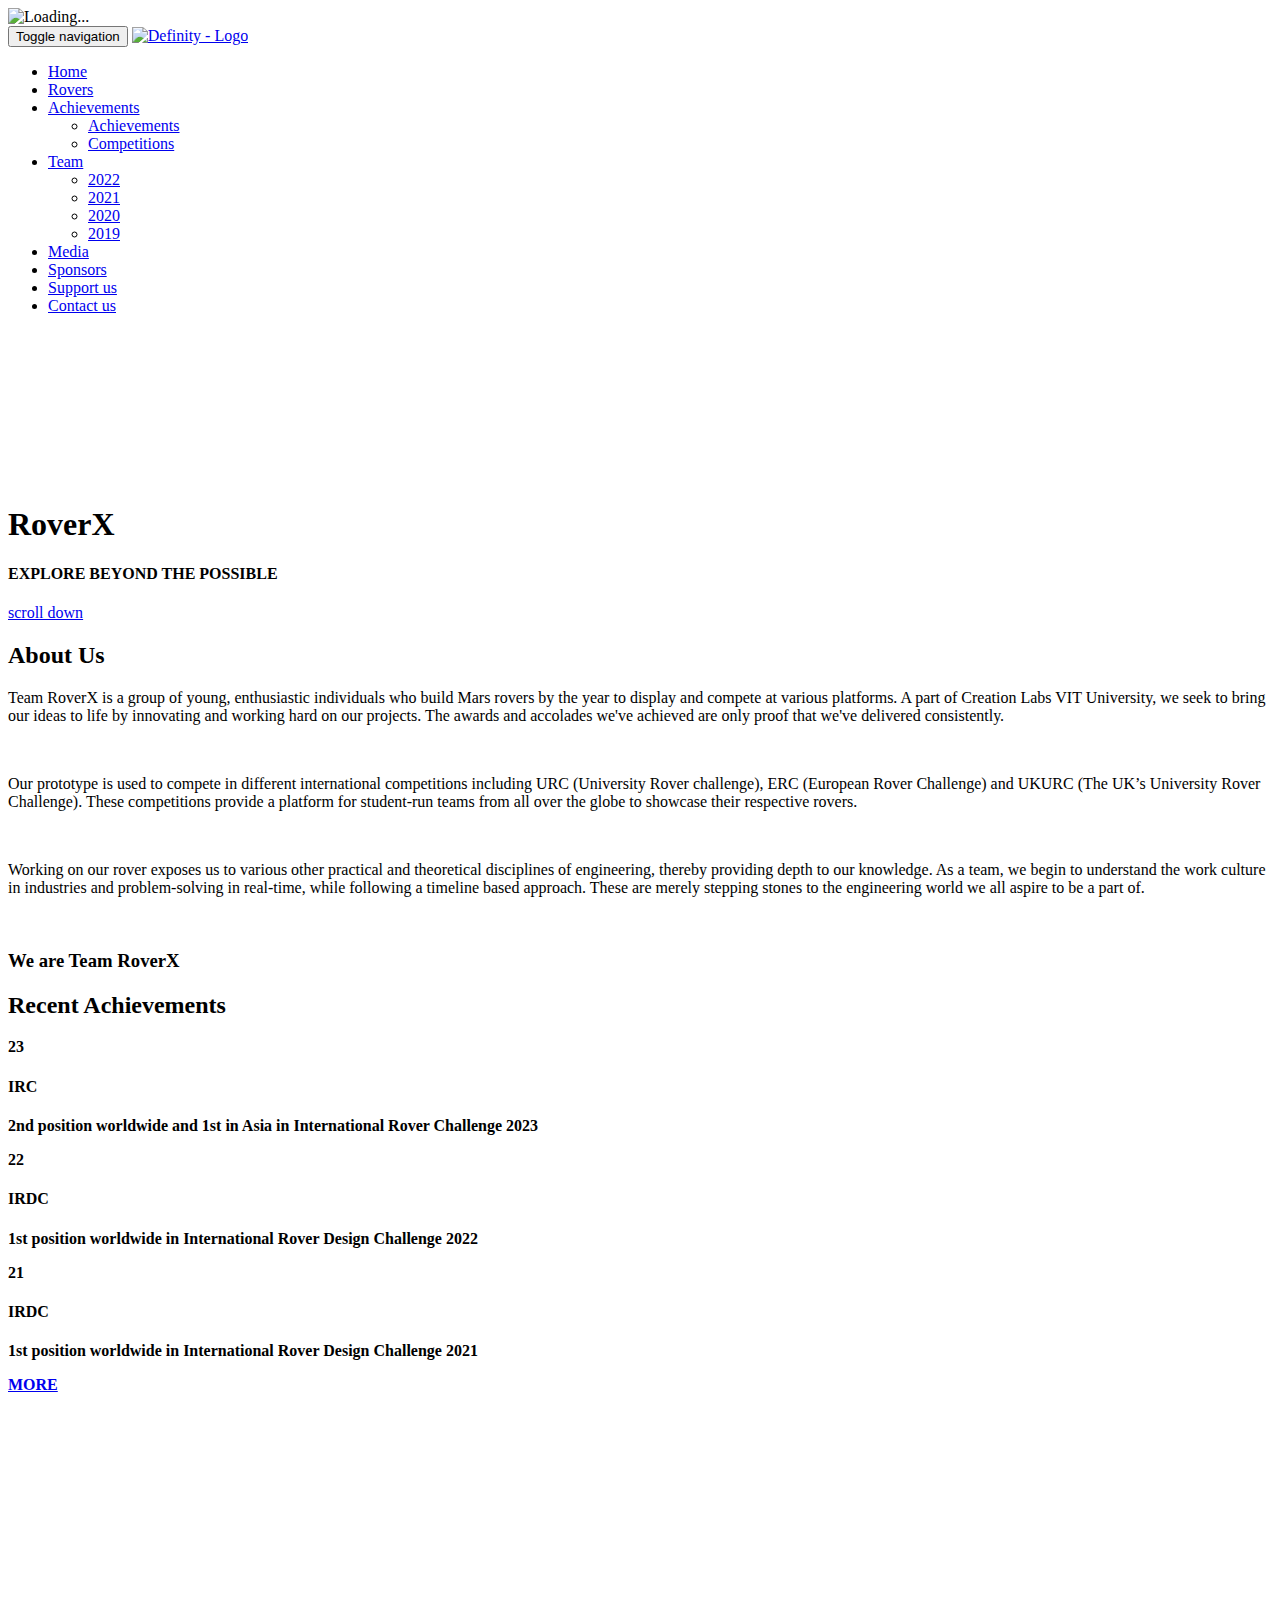
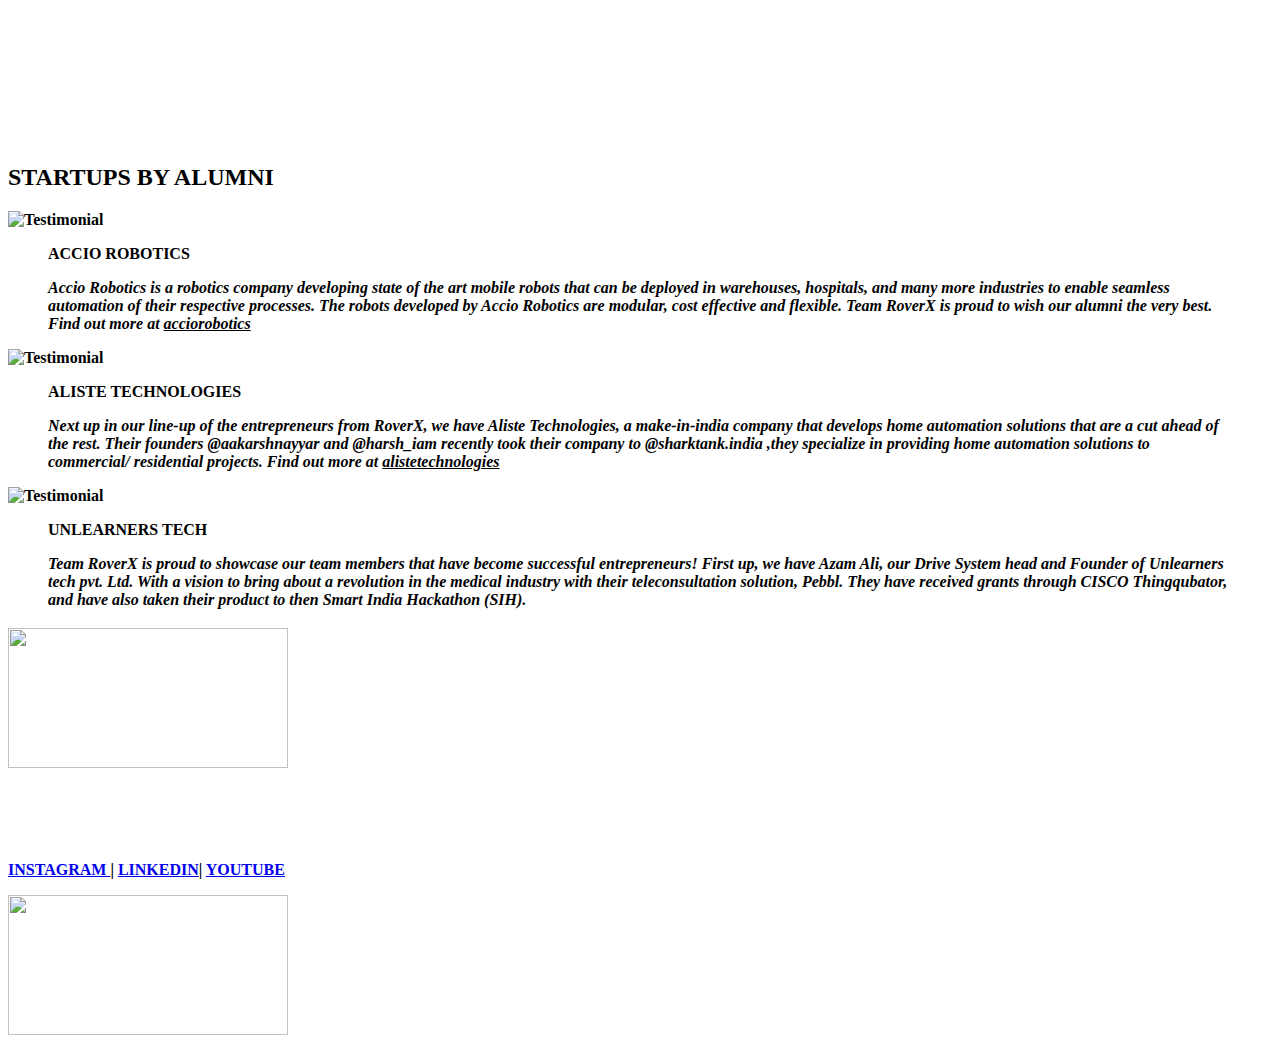
==== index.html @ 64535bf8 "Update index.html" ====
<!doctype html>
<html class=no-js lang=en>
<head>
<meta charset=utf-8>
<meta http-equiv=X-UA-Compatible content="IE=edge">
<title></title>
<meta name=description content>
<meta name=viewport content="device-width, initial-scale=1">
<link rel="shortcut icon" href=favicon.ico>
<link rel=stylesheet href=assets/styles/vendor/bootstrap.min.css>
<link rel=stylesheet href=assets/fonts/et-lineicons/css/style.css>
<link rel=stylesheet href=assets/fonts/linea-font/css/linea-font.css>
<link rel=stylesheet href=assets/fonts/fontawesome/css/font-awesome.min.css>
<link rel=stylesheet href=assets/styles/vendor/slick.css>
<link rel=stylesheet href=assets/styles/vendor/magnific-popup.css>
<link rel=stylesheet href=assets/styles/vendor/animate.css>
<link rel=stylesheet href=assets/styles/main.css>
<link rel=stylesheet href=assets/styles/responsive.css>
<script src=assets/js/vendor/modernizr-2.8.3.min.js></script>
</head>
<body id=page-top data-spy=scroll data-target=.navbar>
<!--[if lt IE 8]>
<p class=browserupgrade>You are using an <strong>outdated</strong> browser. Please <a href=http://browsehappy.com/>upgrade your browser</a> to improve your experience.</p>
<![endif]-->
<div class=preloader>
<img src=assets/images/loader.svg alt=Loading...>
</div>
<nav class="navbar navbar-default navbar-fixed-top navbar-inverse navbar-trans navbar-fw" role=navigation>
<div class="navbar-header page-scroll">
<button type=button class="navbar-toggle collapsed" data-toggle=collapse data-target=#navbar aria-expanded=false aria-controls=navbar>
<span class=sr-only>Toggle navigation</span>
<span class=icon-bar></span>
<span class=icon-bar></span>
<span class=icon-bar></span>
</button>
<a class=navbar-brand href=index.html><img src=img/logo.png width=180" height=40" alt="Definity - Logo"></a>
</div>
<div id=navbar class="navbar-collapse collapse page-scroll navbar-right">
<ul class="nav navbar-nav">
<li><a href=index.html>Home<span class=sr-only></span></a></li>
<li><a href=Rovers.html>Rovers<span class=sr-only></span></a></li>
<li class=dropdown>
<a href=# class=dropdown-toggle data-toggle=dropdown data-hover=dropdown data-delay=350 role=button aria-haspopup=true aria-expanded=false>Achievements <span class=caret></span></a>
<ul class=dropdown-menu>
<li><a href=Achievements.html>Achievements</a></li>
<li><a href=Competitions.html>Competitions</a></li>
</ul>
</li>
<li class=dropdown>
<a href=# class=dropdown-toggle data-toggle=dropdown data-hover=dropdown data-delay=350 role=button aria-haspopup=true aria-expanded=false>Team <span class=caret></span></a>
<ul class=dropdown-menu>
<li><a href=2022.html>2022</a></li>
<li><a href=2021.html>2021</a></li>
<li><a href=2020.html>2020</a></li>
<li><a href=2019.html>2019</a></li>
</ul>
</li>
<li><a href=Media.html>Media<span class=sr-only></span></a></li>
<li><a href=Sponsors.html>Sponsors<span class=sr-only></span></a></li>
<li><a href=services.html>Support us<span class=sr-only></span></a></li>
<li><a href=contact-us.html>Contact us<span class=sr-only></span></a></li>
</ul>
</div>
</nav>
<div id=home class=agency2-hero>
<div class=bg-overlay>
<div id=large-header class=large-header>
<canvas id=demo-canvas class=demo-canvas></canvas>
<div class=hero-content-wrapper>
<div class=hero-content>
<h1 class=hero-lead>Rover<spanh=style="margin-left: 0px;" class=greenText>X</span></h1>
<h4 class="h-alt hero-secondary">EXPLORE BEYOND THE POSSIBLE</h4>
<a href=#services class=scroller>
<span class=scroller-text>scroll down</span>
<span class=linea-basic-magic-mouse></span>
</a>
</div>
</div>
</div>
</div>
</div>
<section id=services class="container section ft-centered">
<header class=sec-heading>
<h2>About Us</h2>
<span class=subheading> <p>Team RoverX is a group of young, enthusiastic individuals who build Mars rovers by the year to display and compete at various platforms. A part of Creation Labs VIT University, we seek to bring our ideas to life by innovating and working hard on our projects. The awards and accolades we've achieved are only proof that we've delivered consistently.</p>
<br>
<p>Our prototype is used to compete in different international competitions including URC (University Rover challenge), ERC (European Rover Challenge) and UKURC (The UK’s University Rover Challenge). These competitions provide a platform for student-run teams from all over the globe to showcase their respective rovers.</p>
<br>
<p>Working on our rover exposes us to various other practical and theoretical disciplines of engineering, thereby providing depth to our knowledge. As a team, we begin to understand the work culture in industries and problem-solving in real-time, while following a timeline based approach. These are merely stepping stones to the engineering world we all aspire to be a part of.</p>
<br>
<strong></strong> </span>
</header>
</div>
</section>
<div class=video-bg-section>
<div id=section-video class=player data-property="{videoURL:'https://www.youtube.com/watch?v=JwVlNUayxL4',containment:'.video-bg-section',autoPlay:true, mute:true, startAt:30, stopAt:60, opacity:1}" alt>
</div>
<div class=video-sec-content>
<h3 class="cta-lead h-alt wow fadeIn" data-wow-delay=.1s data-wow-duration=1s>We are Team <strong>RoverX<strong></h3>
</a>
</div>
</div>
<div class=gray-bg>
<section class="container ft-steps-numbers">
<div class="row section">
<header class="sec-heading ws-s">
<h2>Recent Achievements</h2>
</header>
<div class="col-lg-4 col-md-6 mb-sm-100 ft-item wow fadeIn" data-wow-duration=1s>
<span class=ft-nbr>23</span>
<h4>IRC</h4>
<p>2nd position worldwide and 1st in Asia in International Rover Challenge 2023 </p>
</div>
<div class="col-lg-4 col-md-6 mb-sm-100 ft-item wow fadeIn" data-wow-duration=1s data-wow-delay=.3s>
<span class=ft-nbr>22</span>
<h4>IRDC</h4>
<p>1st position worldwide in International Rover Design Challenge 2022</p>
</div>
<div class="col-lg-4 col-md-6 ft-item wow fadeIn" data-wow-duration=1s data-wow-delay=.6s>
<span class=ft-nbr>21</span>
<h4>IRDC</h4>
<p>1st position worldwide in International Rover Design Challenge 2021</p>
</div>
</div>
<div class="row ws-m">
<div class=text-center>
<a href=Achievements.html class=btn>MORE</a>
</div>
</div>
</section>
</div>
<div id=skillsCircles class=circles-counters src=""style="border-top-style: solid;padding-top: 350px;border-top-width: 0px;">
<div class=container>
<div id=counters class="row count-wrapper">
</div>
</div>
</div>
<div class=gray-bg>
<section class="container testimonials-3col">
<div class="row section">
<header class=sec-heading>
<h2><b> STARTUPS BY ALUMNI</b></h2>
<span class=subheading></span>
</header>
<div class="col-md-4 mb-sm-50">
<div class="t-item wow fadeIn" data-wow-duration=1s>
<img src=img/startup3.jpg alt="Testimonial"style="right: 20px;">
<blockquote>
<p>ACCIO ROBOTICS</p>
<footer>
<cite>Accio Robotics is a robotics company developing state of the art mobile robots that can be deployed in warehouses, hospitals, and many more industries to enable seamless automation of their respective processes. The robots developed by Accio Robotics are modular, cost effective and flexible.
Team RoverX is proud to wish our alumni the very best.
Find out more at <a href=https://acciorobotics.com/ style=color:black>acciorobotics</a></cite>
</footer>
</blockquote>
<span class="et-quote t-icon"></span>
</div>
</div>
<div class="col-md-4 mb-sm-50">
<div class="t-item wow fadeIn" data-wow-duration=1s data-wow-delay=.3s>
<img src="img/startup 2.jpg" alt="Testimonial"style="right: 20px;">
<blockquote>
<p>ALISTE TECHNOLOGIES</p>
<footer>
<cite>Next up in our line-up of the entrepreneurs from RoverX, we have Aliste Technologies, a make-in-india company that develops home automation solutions that are a cut ahead of the rest. Their founders @aakarshnayyar and @harsh_iam recently took their company to @sharktank.india ,they specialize in providing home automation solutions to commercial/ residential projects.
Find out more at <a href=https://www.alistetechnologies.com/ style=color:black>alistetechnologies</a></cite>
</footer>
</blockquote>
<span class="et-quote t-icon"></span>
</div>
</div>
<div class=col-md-4>
<div class="t-item wow fadeIn" data-wow-duration=1s data-wow-delay=.6s>
<img src=assets/images/startup1.jpg alt="Testimonial"style="right: 20px;">
<blockquote>
<p>UNLEARNERS TECH</p>
<footer>
<cite>Team RoverX is proud to showcase our team members that have become successful entrepreneurs! First up, we have Azam Ali, our Drive System head and Founder of Unlearners tech pvt. Ltd. With a vision to bring about a revolution in the medical industry with their teleconsultation solution, Pebbl. They have received grants through CISCO Thingqubator, and have also taken their product to then Smart India Hackathon (SIH).</cite>
</footer>
</blockquote>
<span class="et-quote t-icon"></span>
</div>
</div>
</div>
</section>
</div>
<footer>
<div class=dark-bg>
<footer class=footer-distributed>
<div class=footer-left>
<h3><a><img src="img/logo/Creation Lab Logo White.png" width=280" height=140"></a></h3>
</div>
<div class=footer-center style=padding-top:70px>
<a href="https://www.instagram.com/teamroverx/?hl=en">INSTAGRAM </a><b>|</b>
<a href="https://www.linkedin.com/company/teamroverx/?originalSubdomain=in">LINKEDIN</a><b>|</b>
<a href=https://www.youtube.com/@teamroverxvituniversity3031>YOUTUBE </a>
</div>
<div class=footer-right>
<p class=footer-company-about>
<a><img src=img/logo/vit_logo.svg width=280" height=140"></a>
</p>
</div>
</footer>
<script src=assets/js/vendor/jquery-2.1.4.min.js></script>
<script src=assets/js/vendor/google-fonts.js></script>
<script src=assets/js/vendor/jquery.easing.js></script>
<script src=assets/js/vendor/jquery.waypoints.min.js></script>
<script src=assets/js/vendor/bootstrap.min.js></script>
<script src=assets/js/vendor/bootstrap-hover-dropdown.min.js></script>
<script src=assets/js/vendor/smoothscroll.js></script>
<script src=assets/js/vendor/jquery.localScroll.min.js></script>
<script src=assets/js/vendor/jquery.scrollTo.min.js></script>
<script src=assets/js/vendor/jquery.stellar.min.js></script>
<script src=assets/js/vendor/jquery.parallax.js></script>
<script src=assets/js/vendor/slick.min.js></script>
<script src=assets/js/vendor/jquery.easypiechart.min.js></script>
<script src=assets/js/vendor/countup.min.js></script>
<script src=assets/js/vendor/isotope.min.js></script>
<script src=assets/js/vendor/jquery.magnific-popup.min.js></script>
<script src=assets/js/vendor/wow.min.js></script>
<script src=assets/js/vendor/jquery.ajaxchimp.js></script>
<script src=assets/js/vendor/animDots.js></script>
<script src=assets/js/vendor/jquery.mb.YTPlayer.min.js></script>
<script src=assets/js/main.js></script>
</body>
</html>
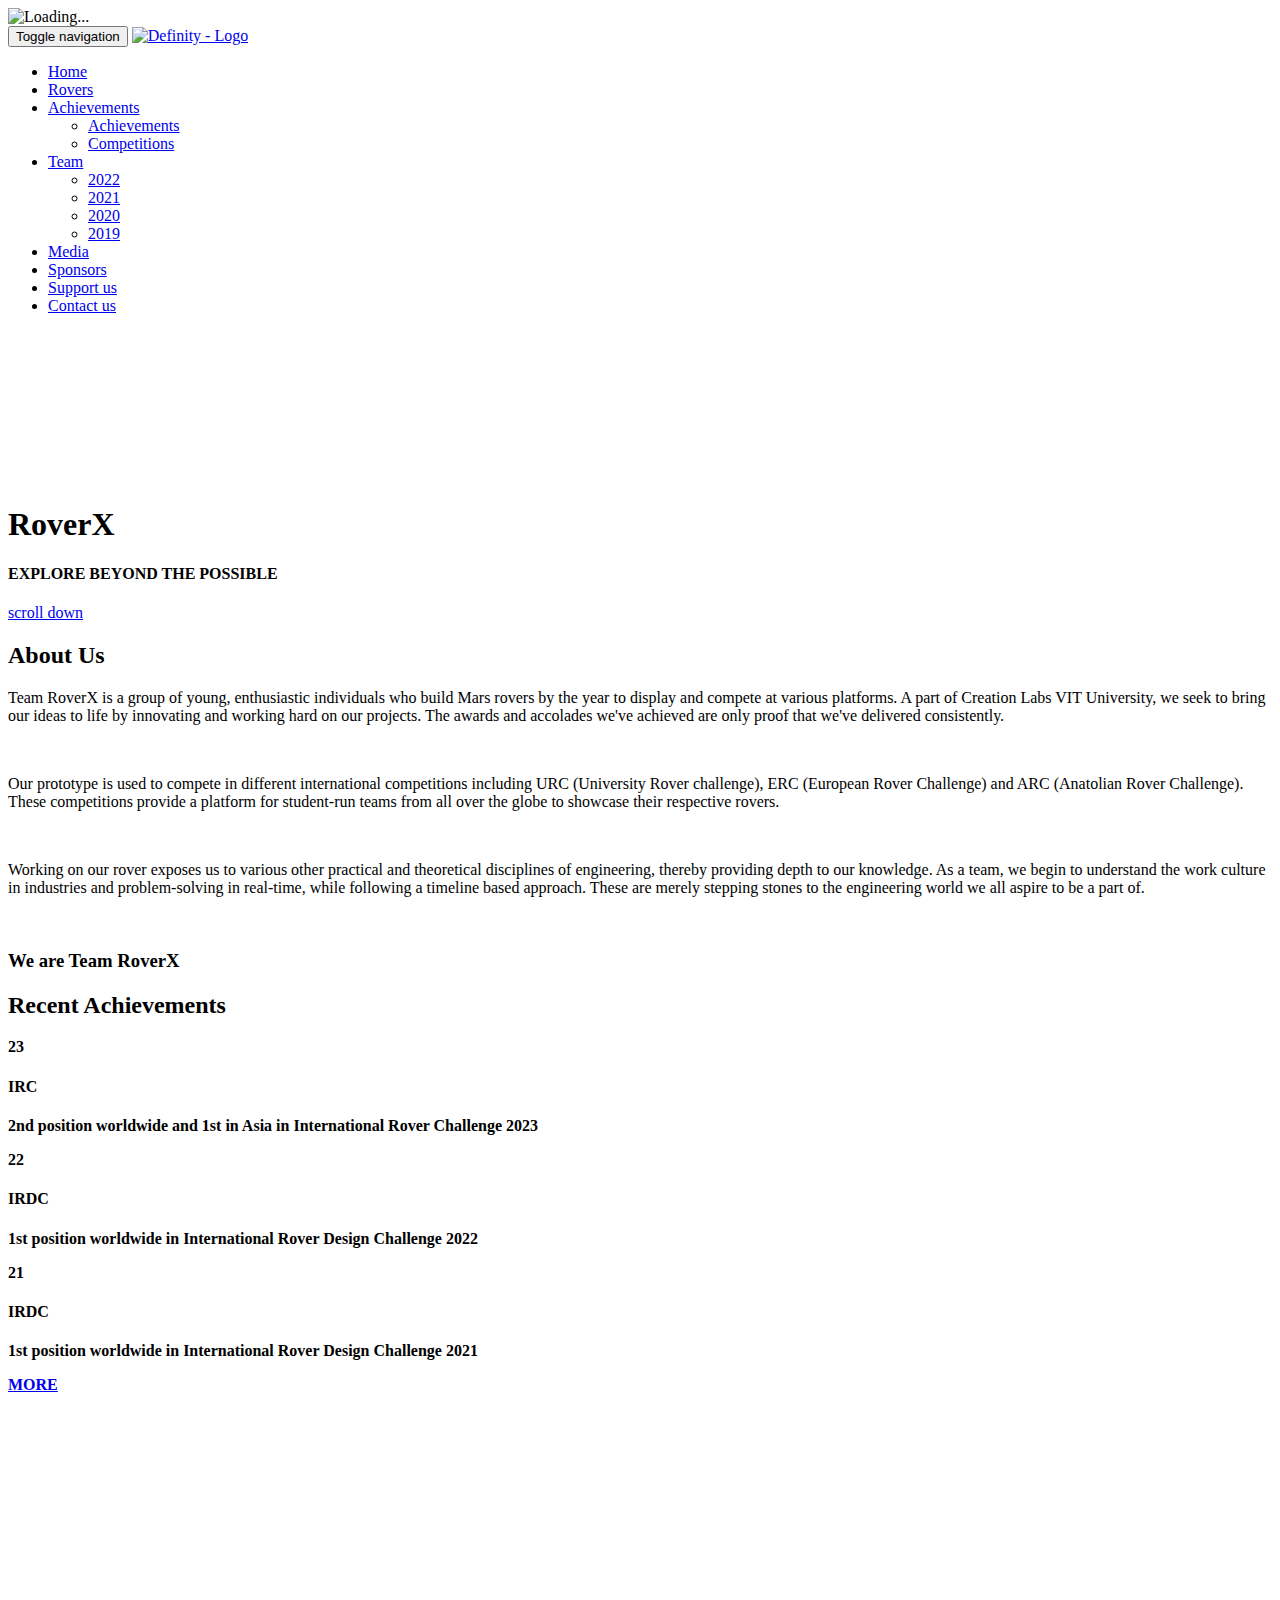
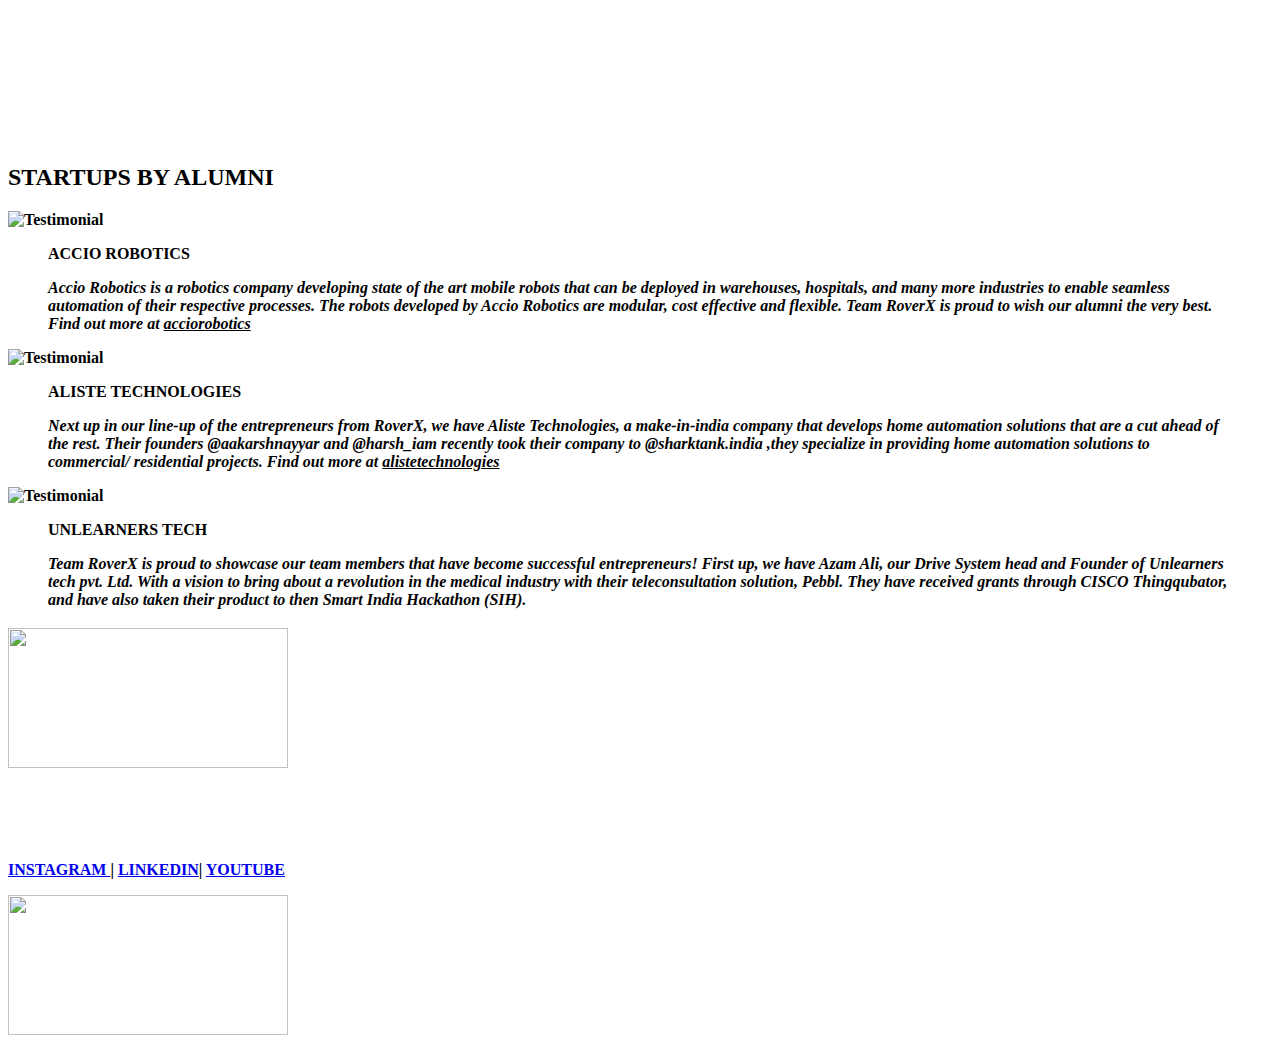
==== commit e551ec0f: "Update index.html" ====
--- a/index.html
+++ b/index.html
@@ -84,7 +84,7 @@
 <h2>About Us</h2>
 <span class=subheading> <p>Team RoverX is a group of young, enthusiastic individuals who build Mars rovers by the year to display and compete at various platforms. A part of Creation Labs VIT University, we seek to bring our ideas to life by innovating and working hard on our projects. The awards and accolades we've achieved are only proof that we've delivered consistently.</p>
 <br>
-<p>Our prototype is used to compete in different international competitions including URC (University Rover challenge), ERC (European Rover Challenge) and UKURC (The UK’s University Rover Challenge). These competitions provide a platform for student-run teams from all over the globe to showcase their respective rovers.</p>
+<p>Our prototype is used to compete in different international competitions including URC (University Rover challenge), ERC (European Rover Challenge) and ARC (Anatolian Rover Challenge). These competitions provide a platform for student-run teams from all over the globe to showcase their respective rovers.</p>
 <br>
 <p>Working on our rover exposes us to various other practical and theoretical disciplines of engineering, thereby providing depth to our knowledge. As a team, we begin to understand the work culture in industries and problem-solving in real-time, while following a timeline based approach. These are merely stepping stones to the engineering world we all aspire to be a part of.</p>
 <br>
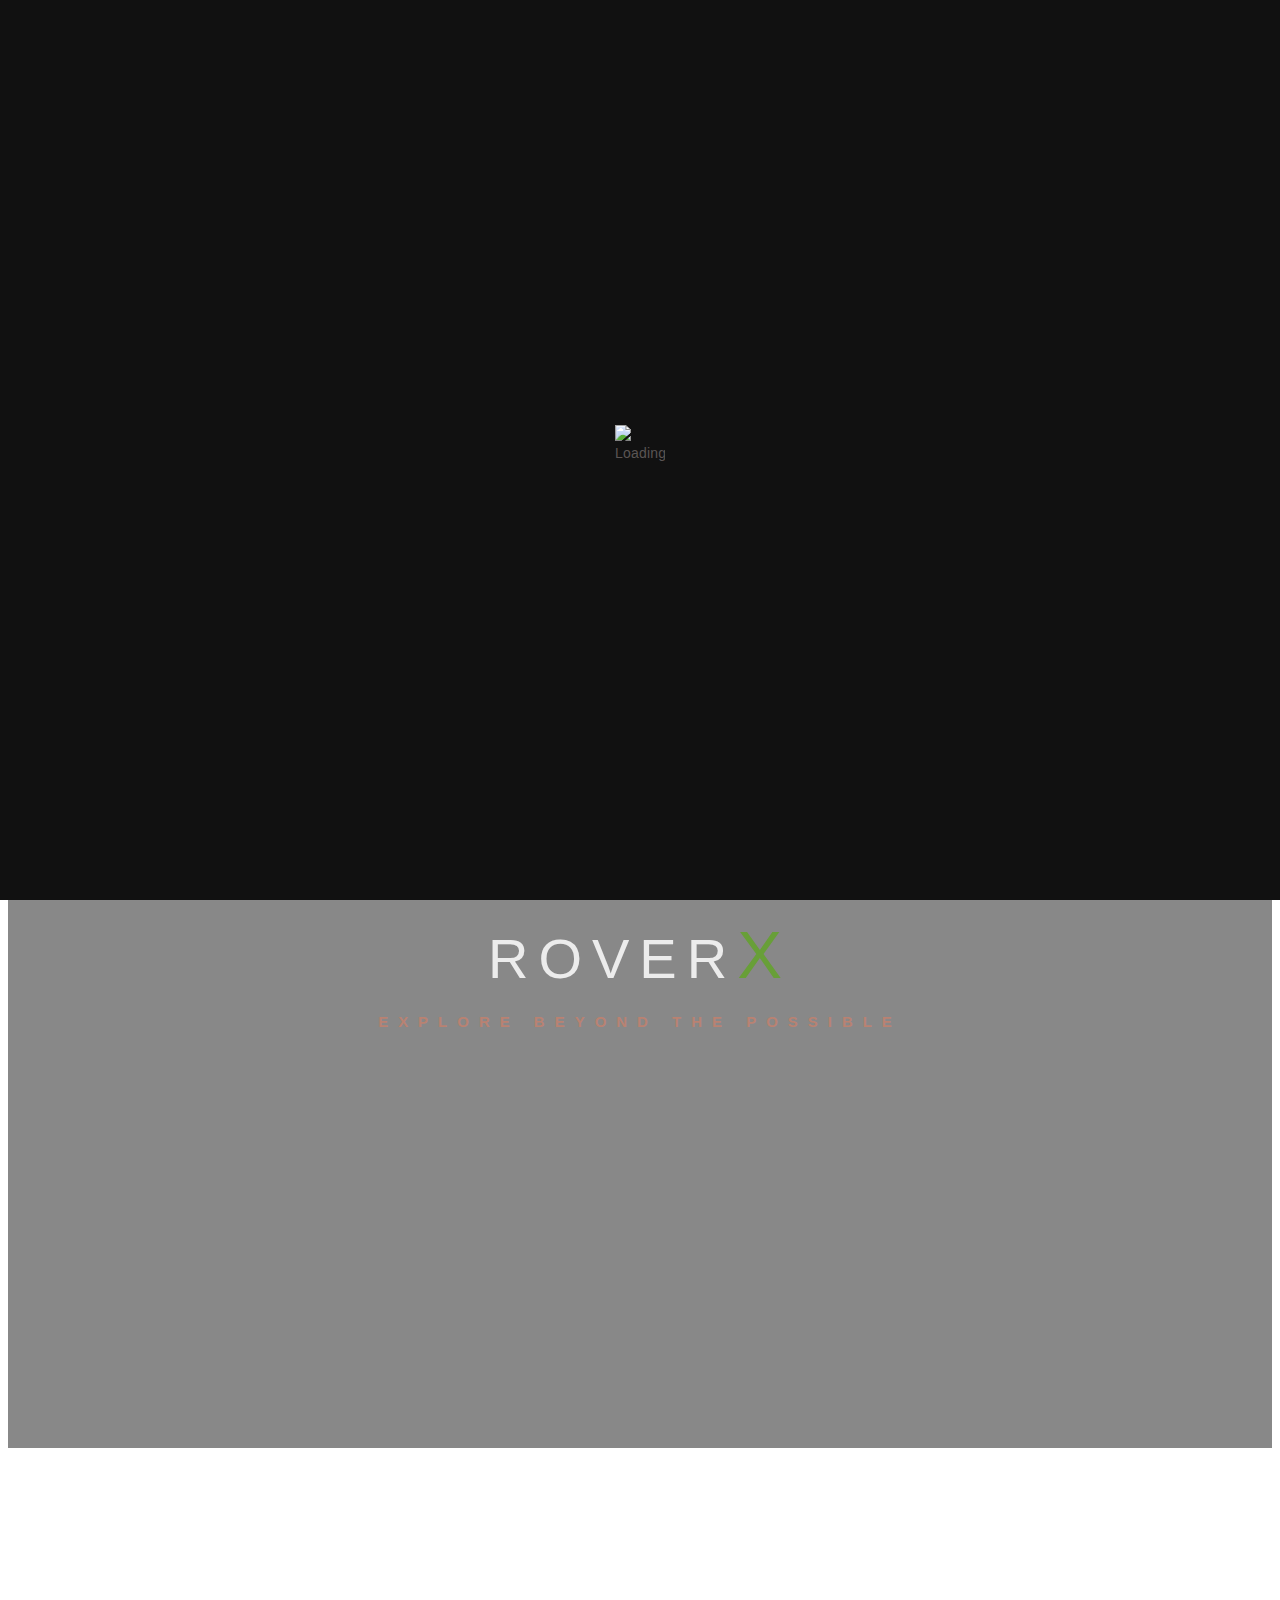
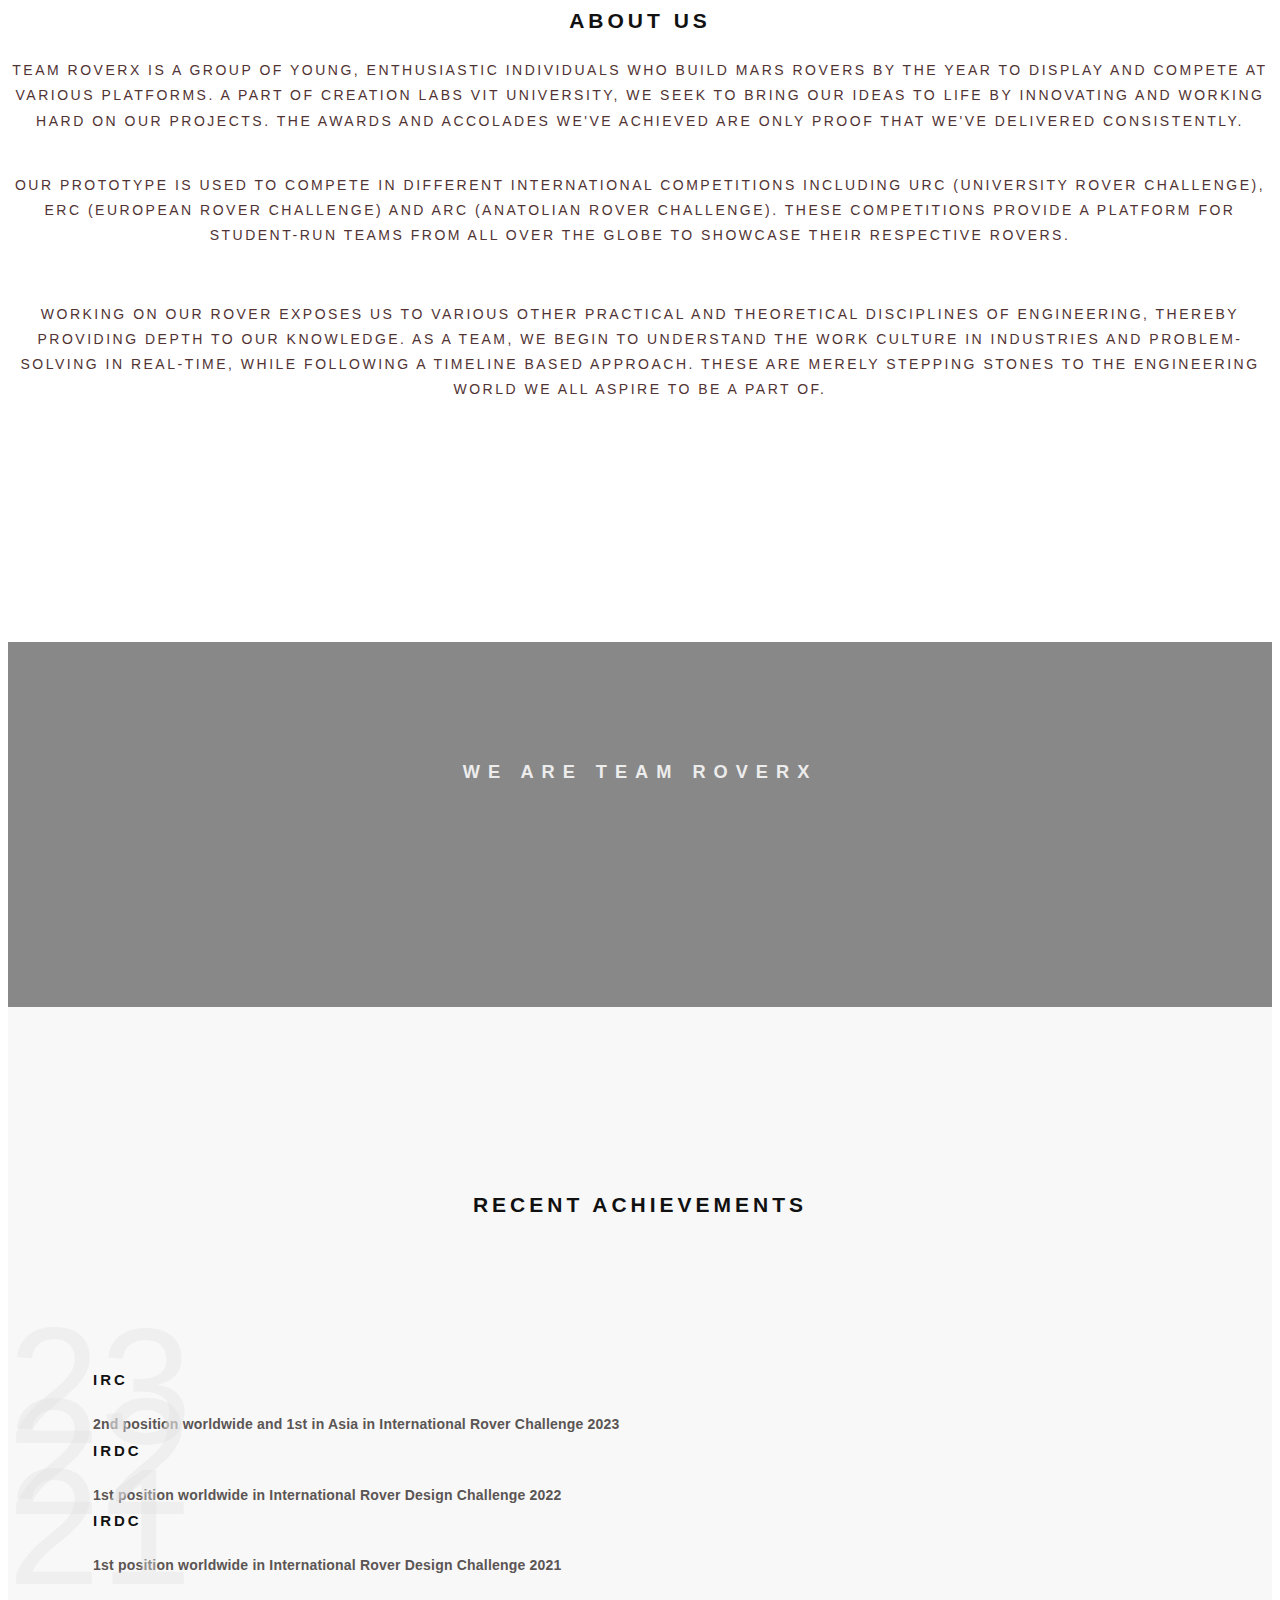
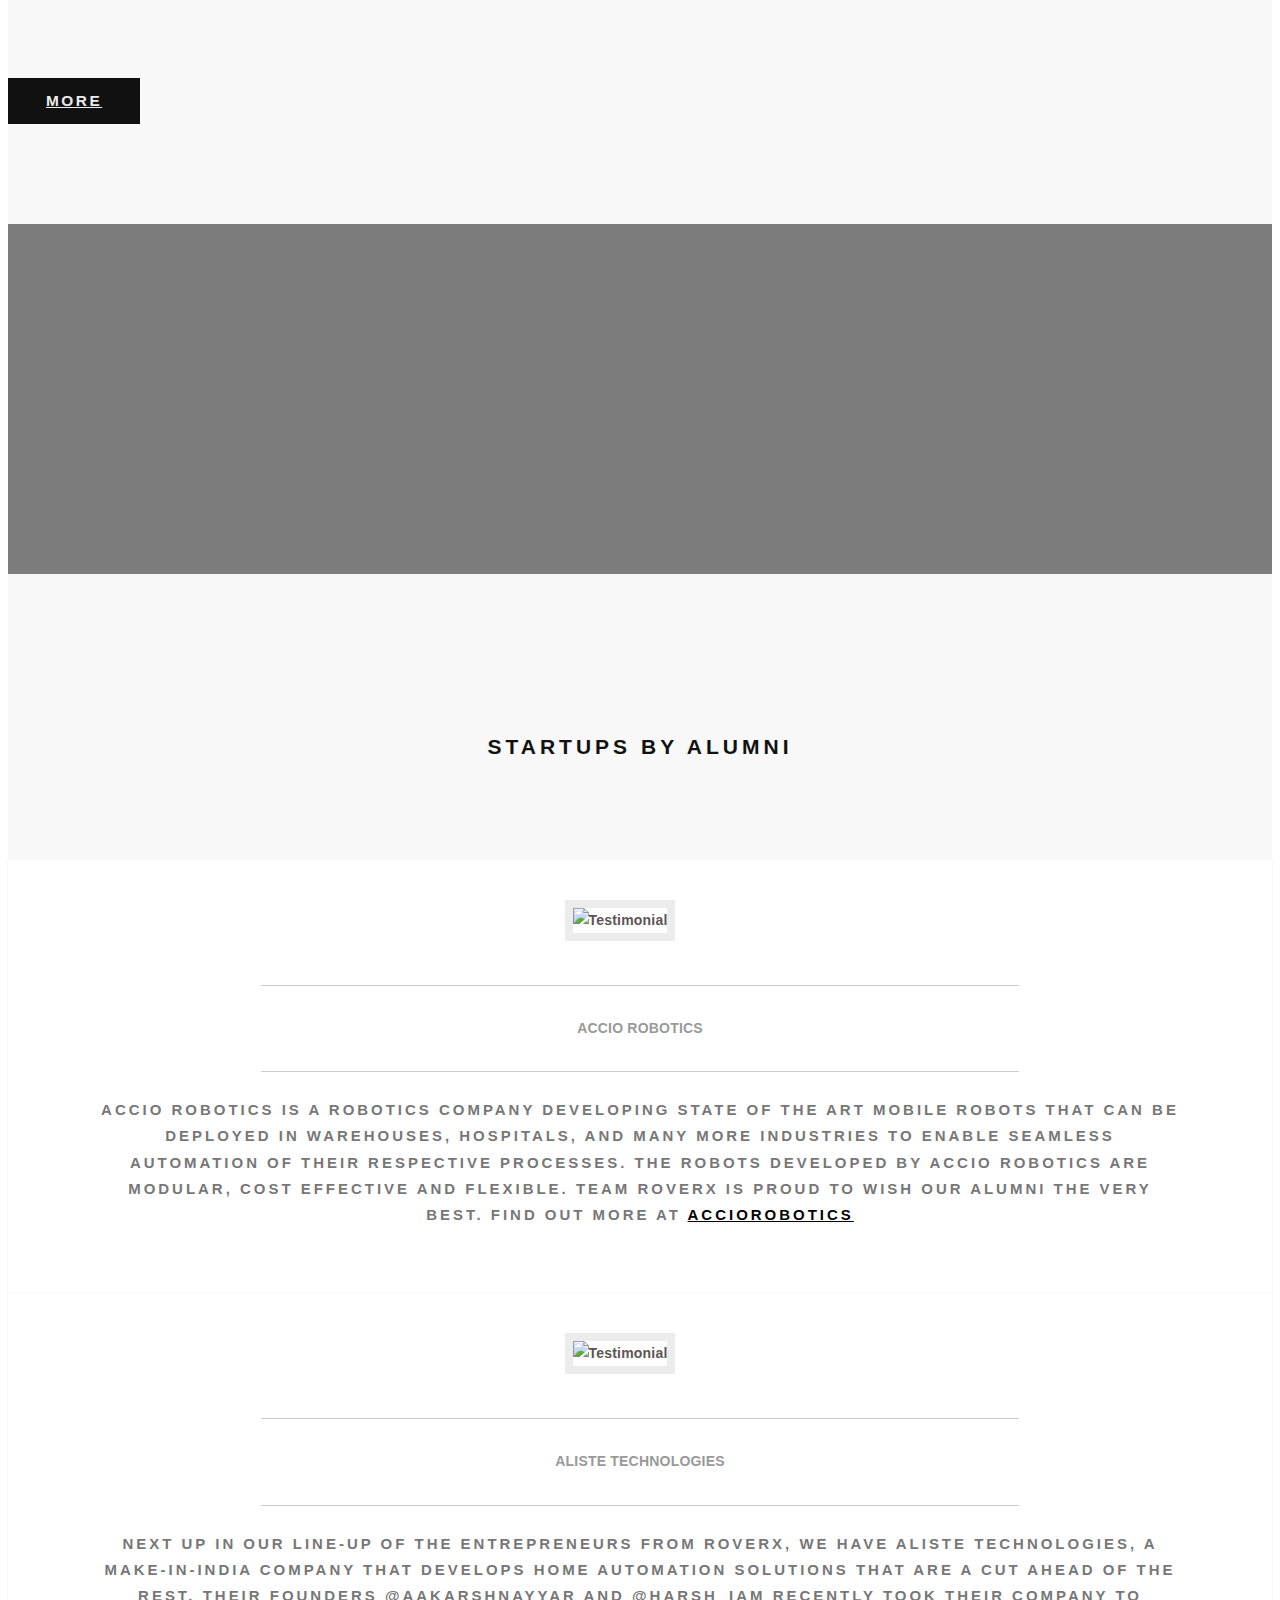
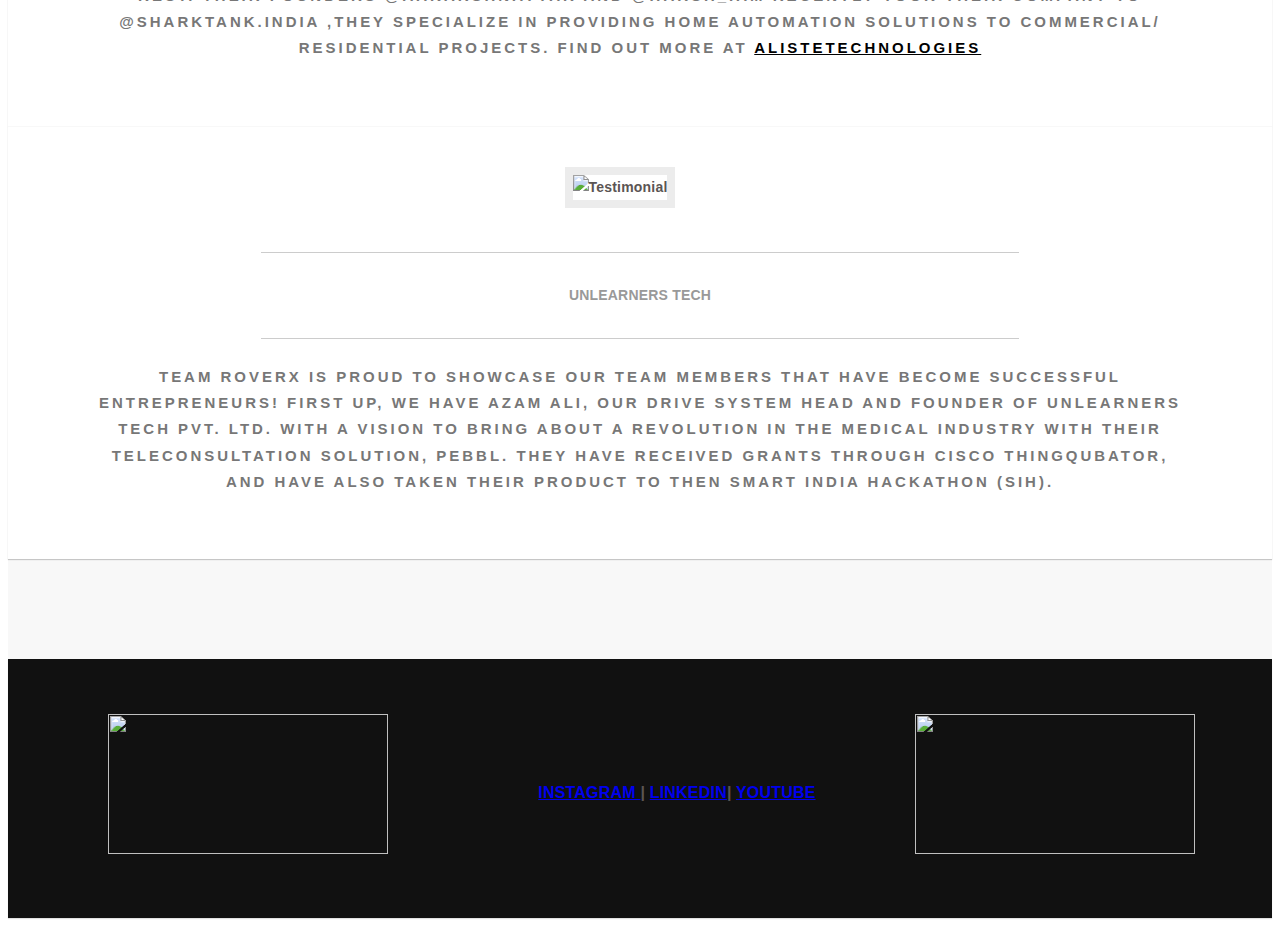
==== commit 9749273b: "Update index.html" ====
--- a/index.html
+++ b/index.html
@@ -3,7 +3,7 @@
 <head>
 <meta charset=utf-8>
 <meta http-equiv=X-UA-Compatible content="IE=edge">
-<title></title>
+<title>RoverX</title>
 <meta name=description content>
 <meta name=viewport content="device-width, initial-scale=1">
 <link rel="shortcut icon" href=favicon.ico>
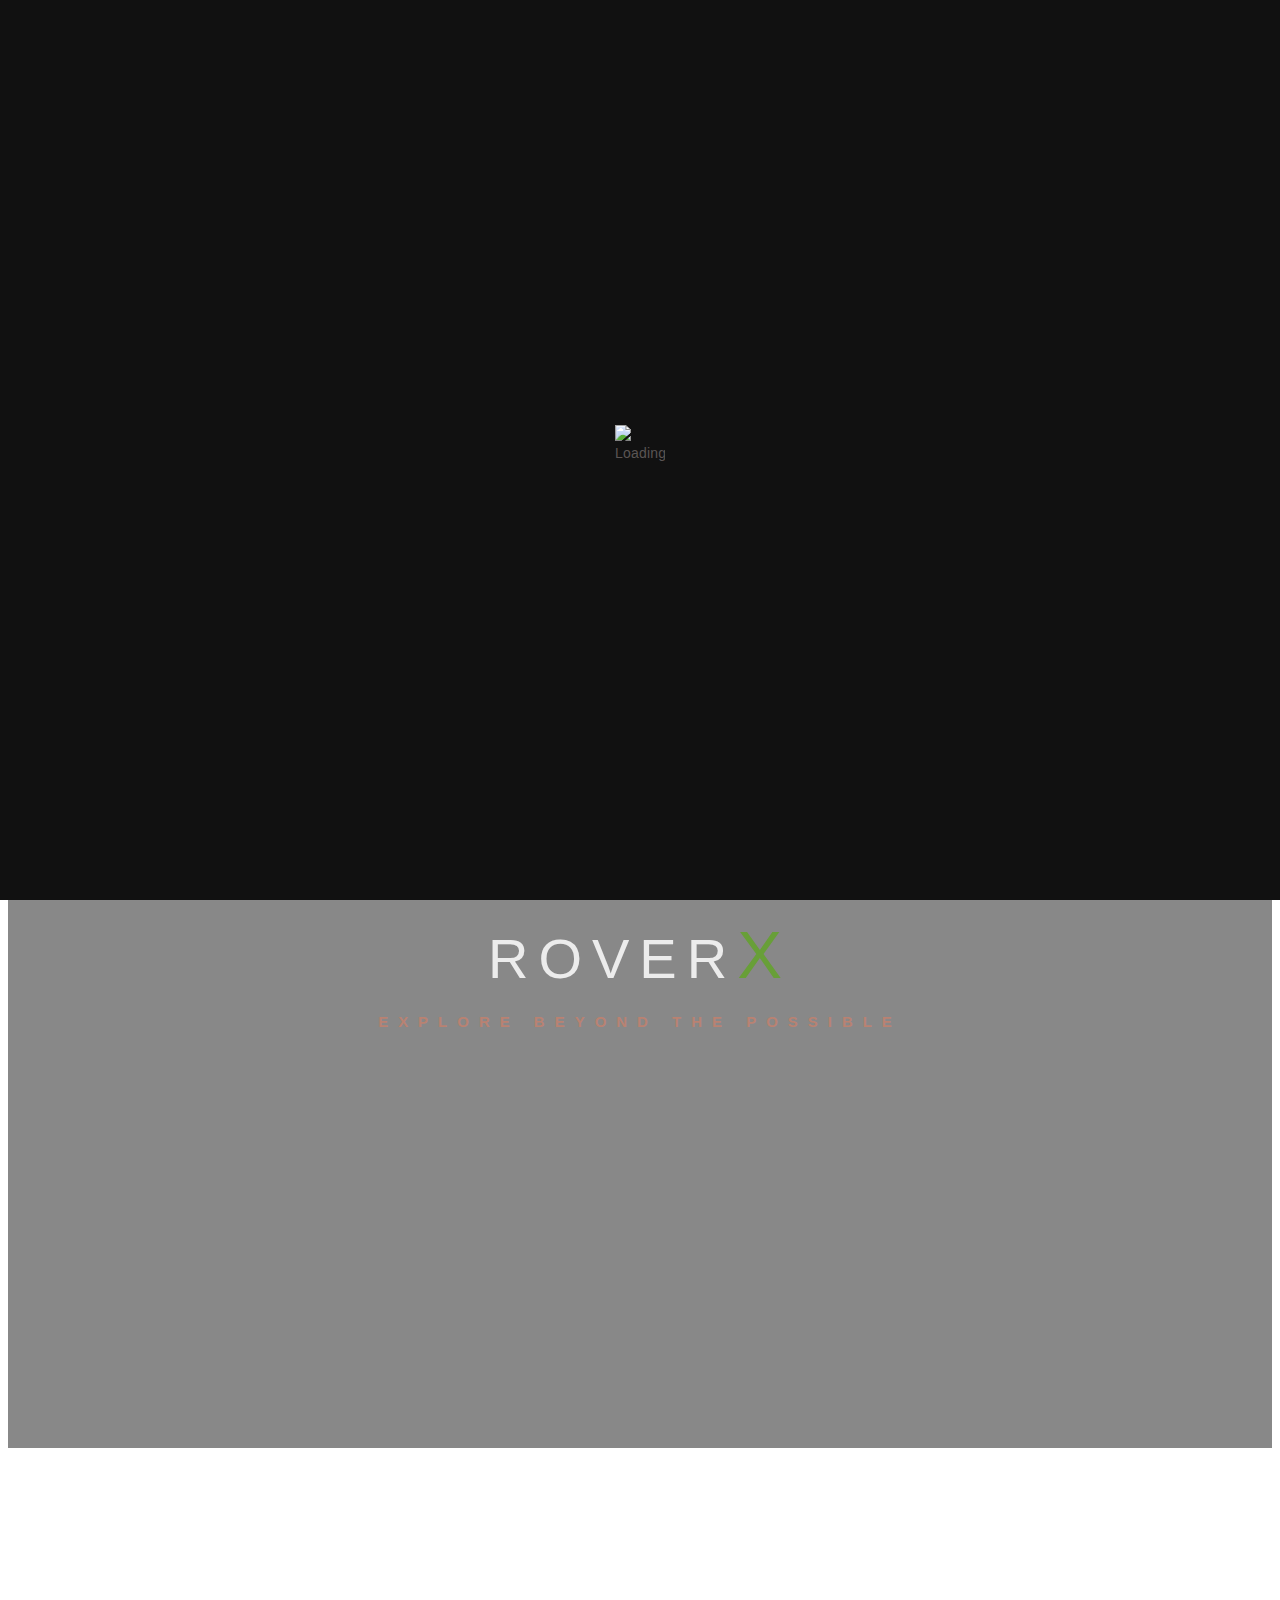
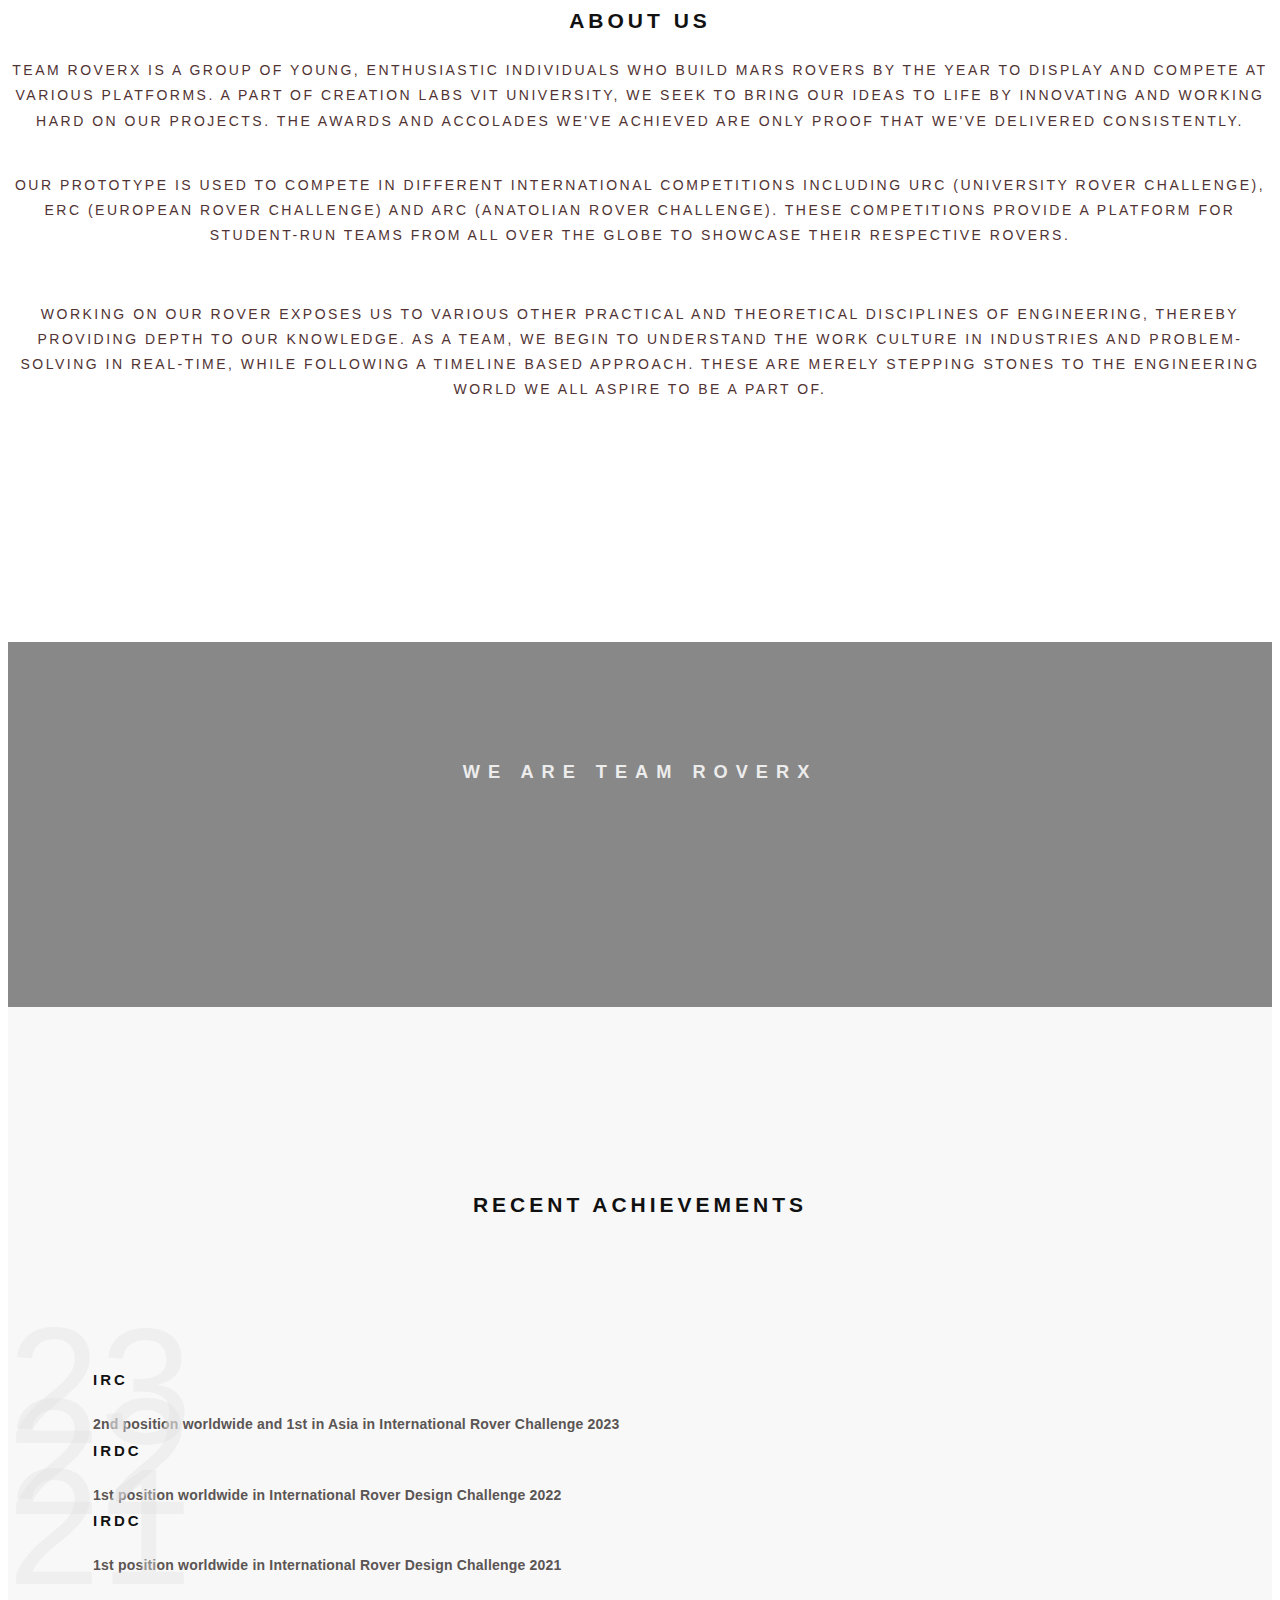
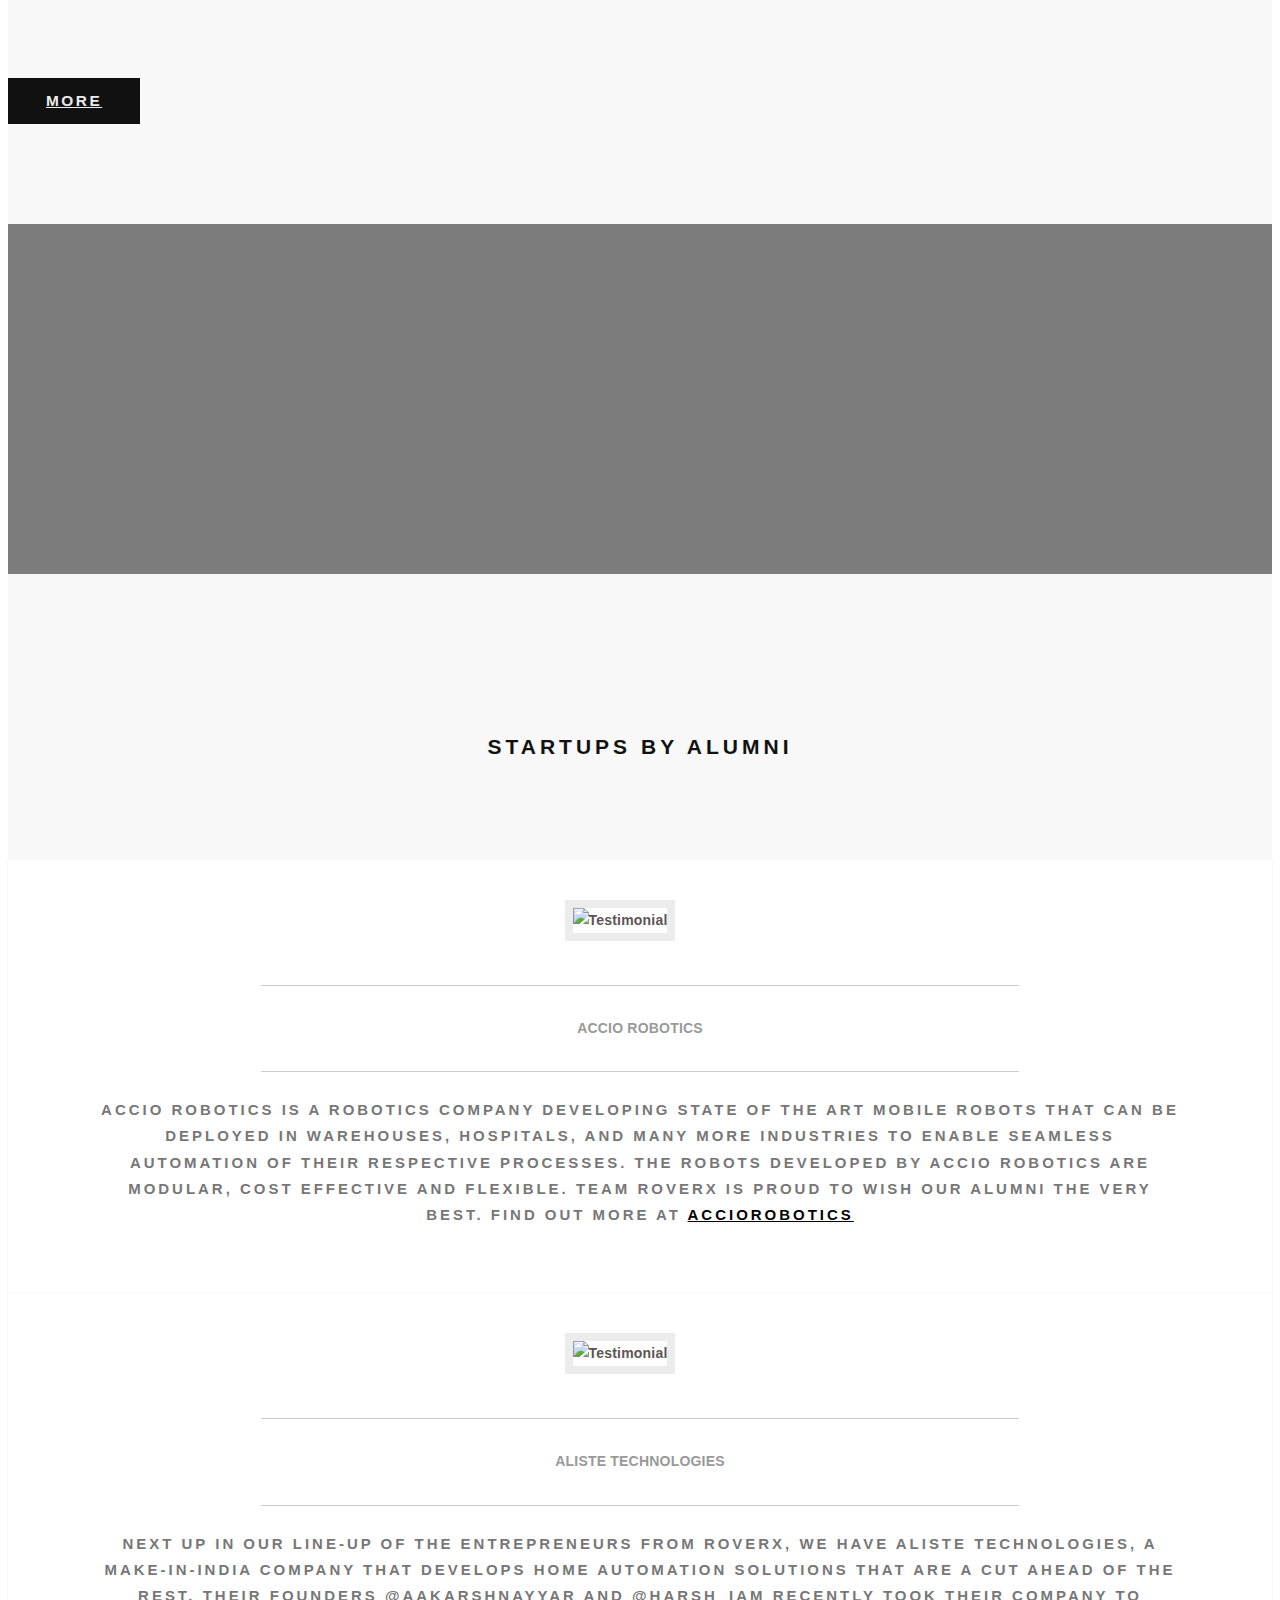
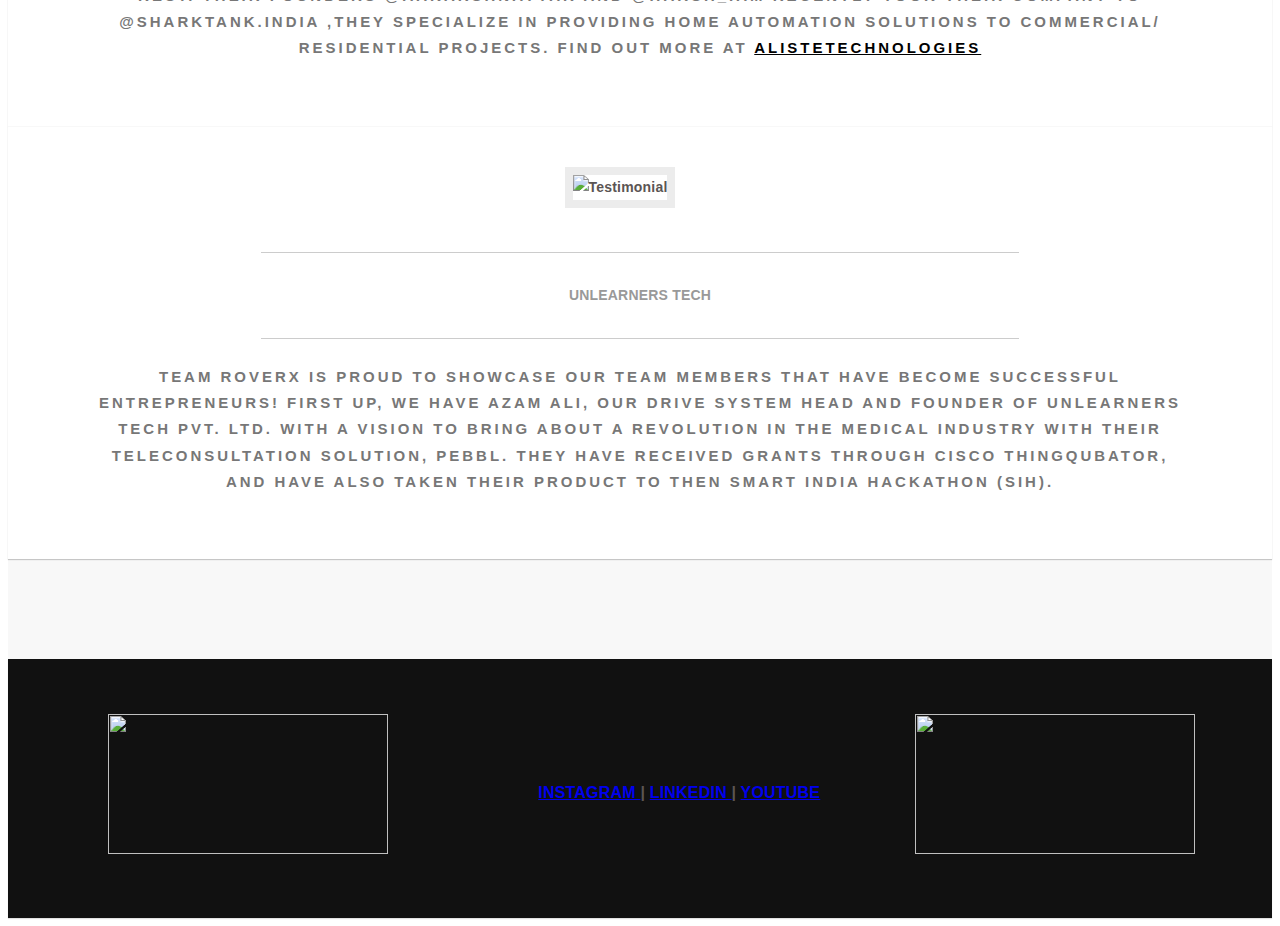
==== commit 34cdac4a: "Update index.html" ====
--- a/index.html
+++ b/index.html
@@ -192,7 +192,7 @@
 </div>
 <div class=footer-center style=padding-top:70px>
 <a href="https://www.instagram.com/teamroverx/?hl=en">INSTAGRAM </a><b>|</b>
-<a href="https://www.linkedin.com/company/teamroverx/?originalSubdomain=in">LINKEDIN</a><b>|</b>
+<a href="https://www.linkedin.com/company/teamroverx/?originalSubdomain=in">LINKEDIN </a><b>|</b>
 <a href=https://www.youtube.com/@teamroverxvituniversity3031>YOUTUBE </a>
 </div>
 <div class=footer-right>
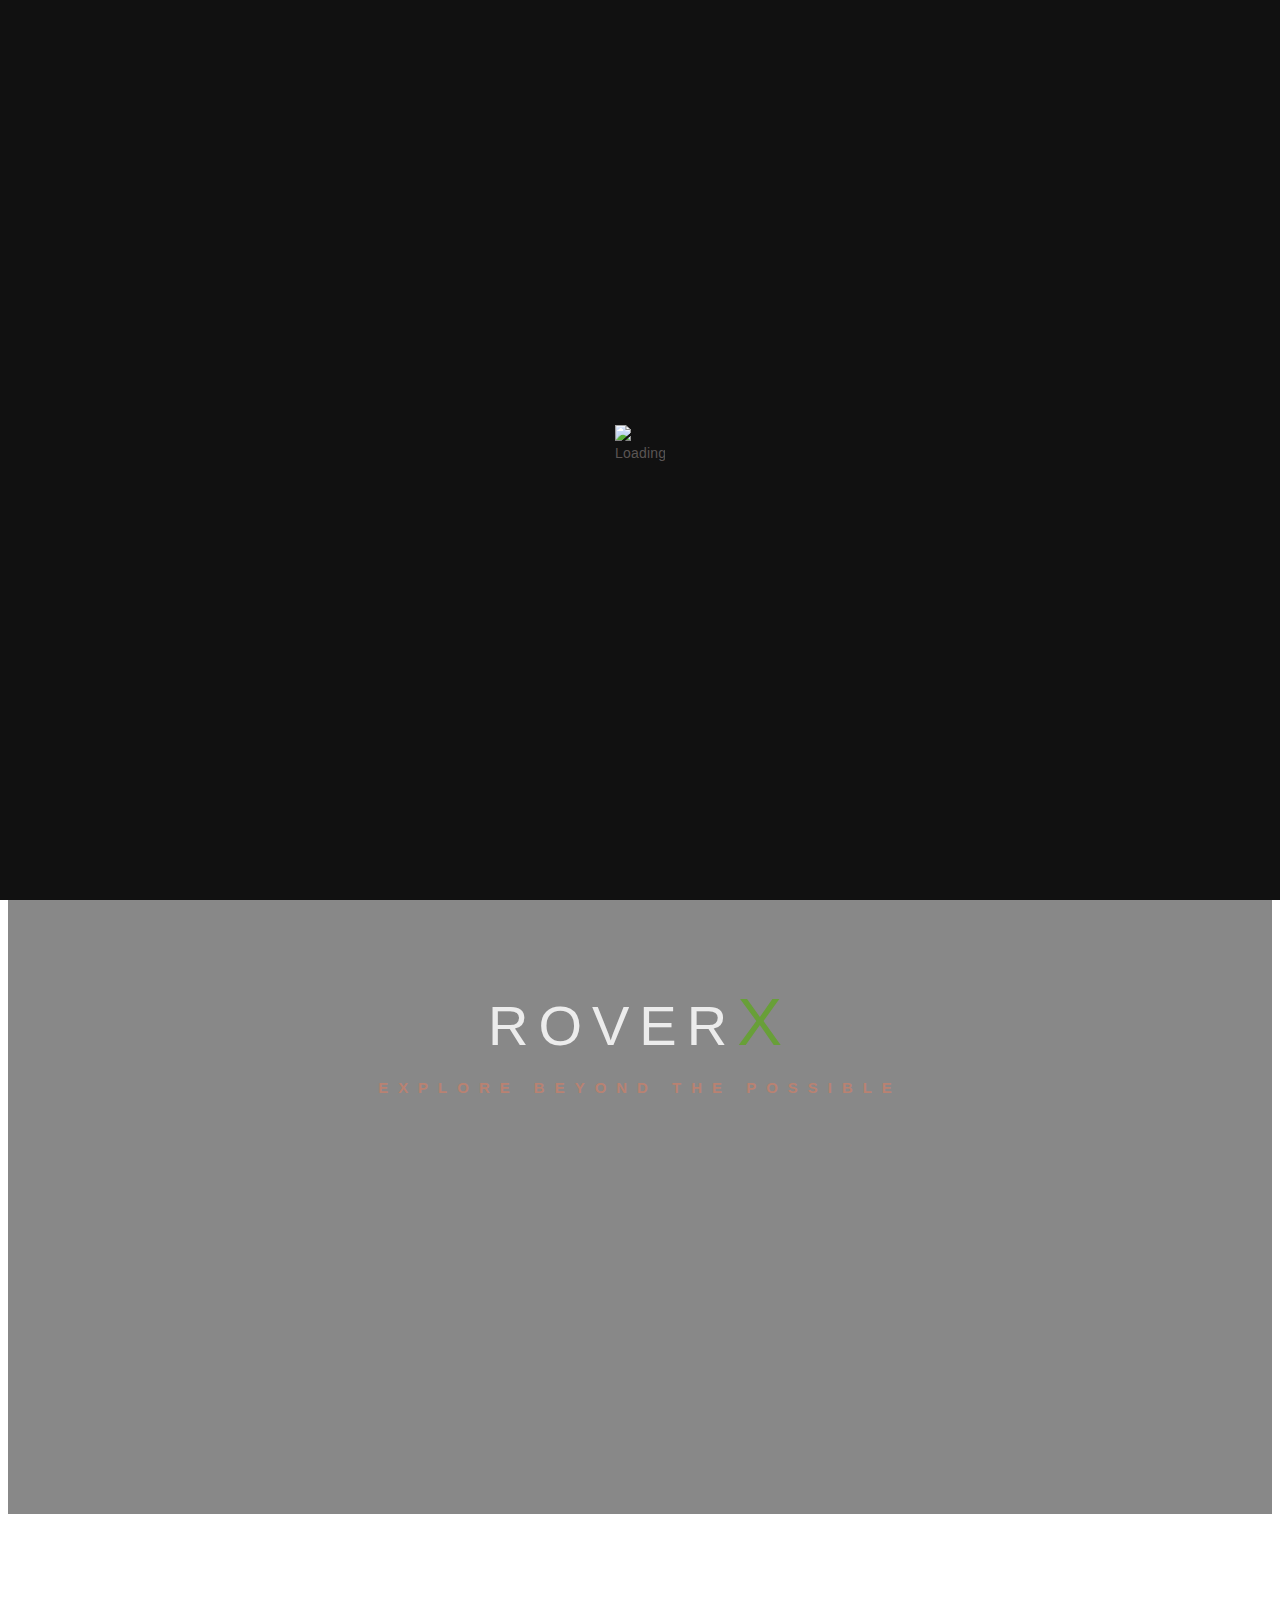
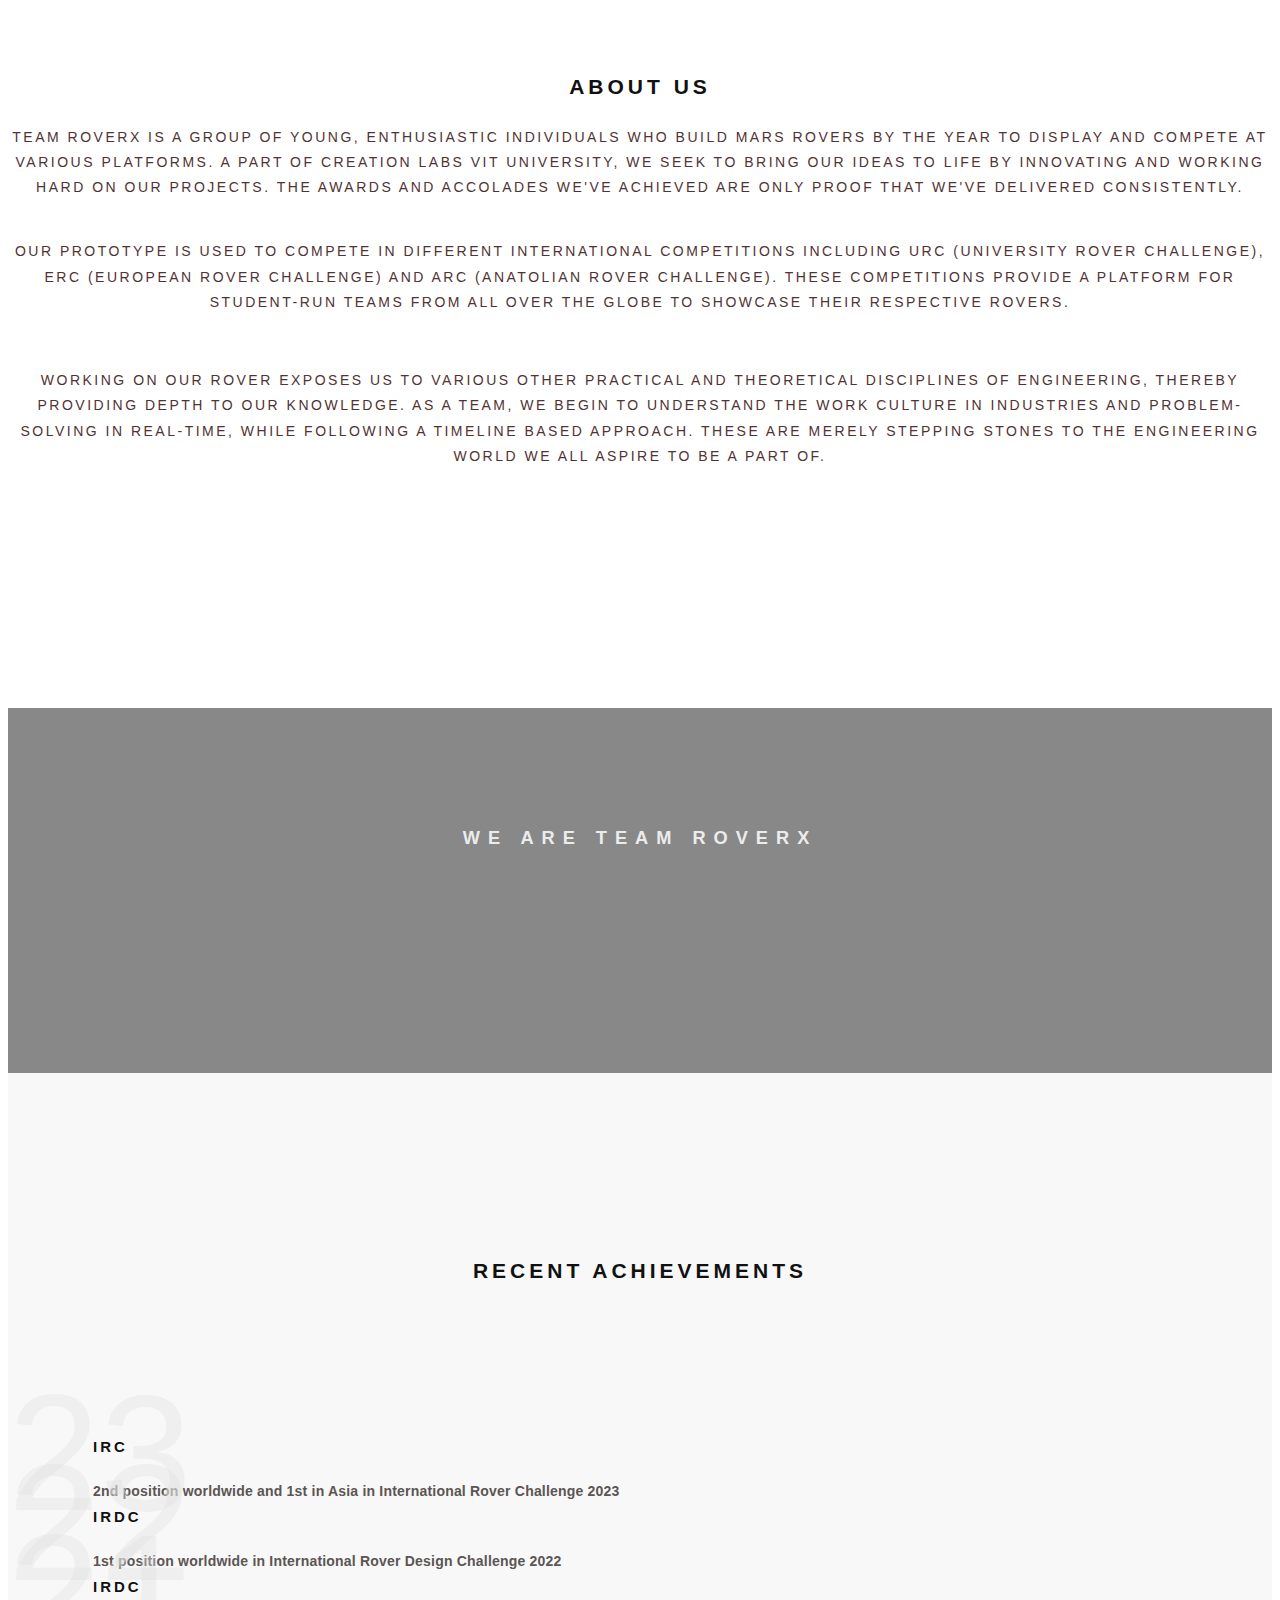
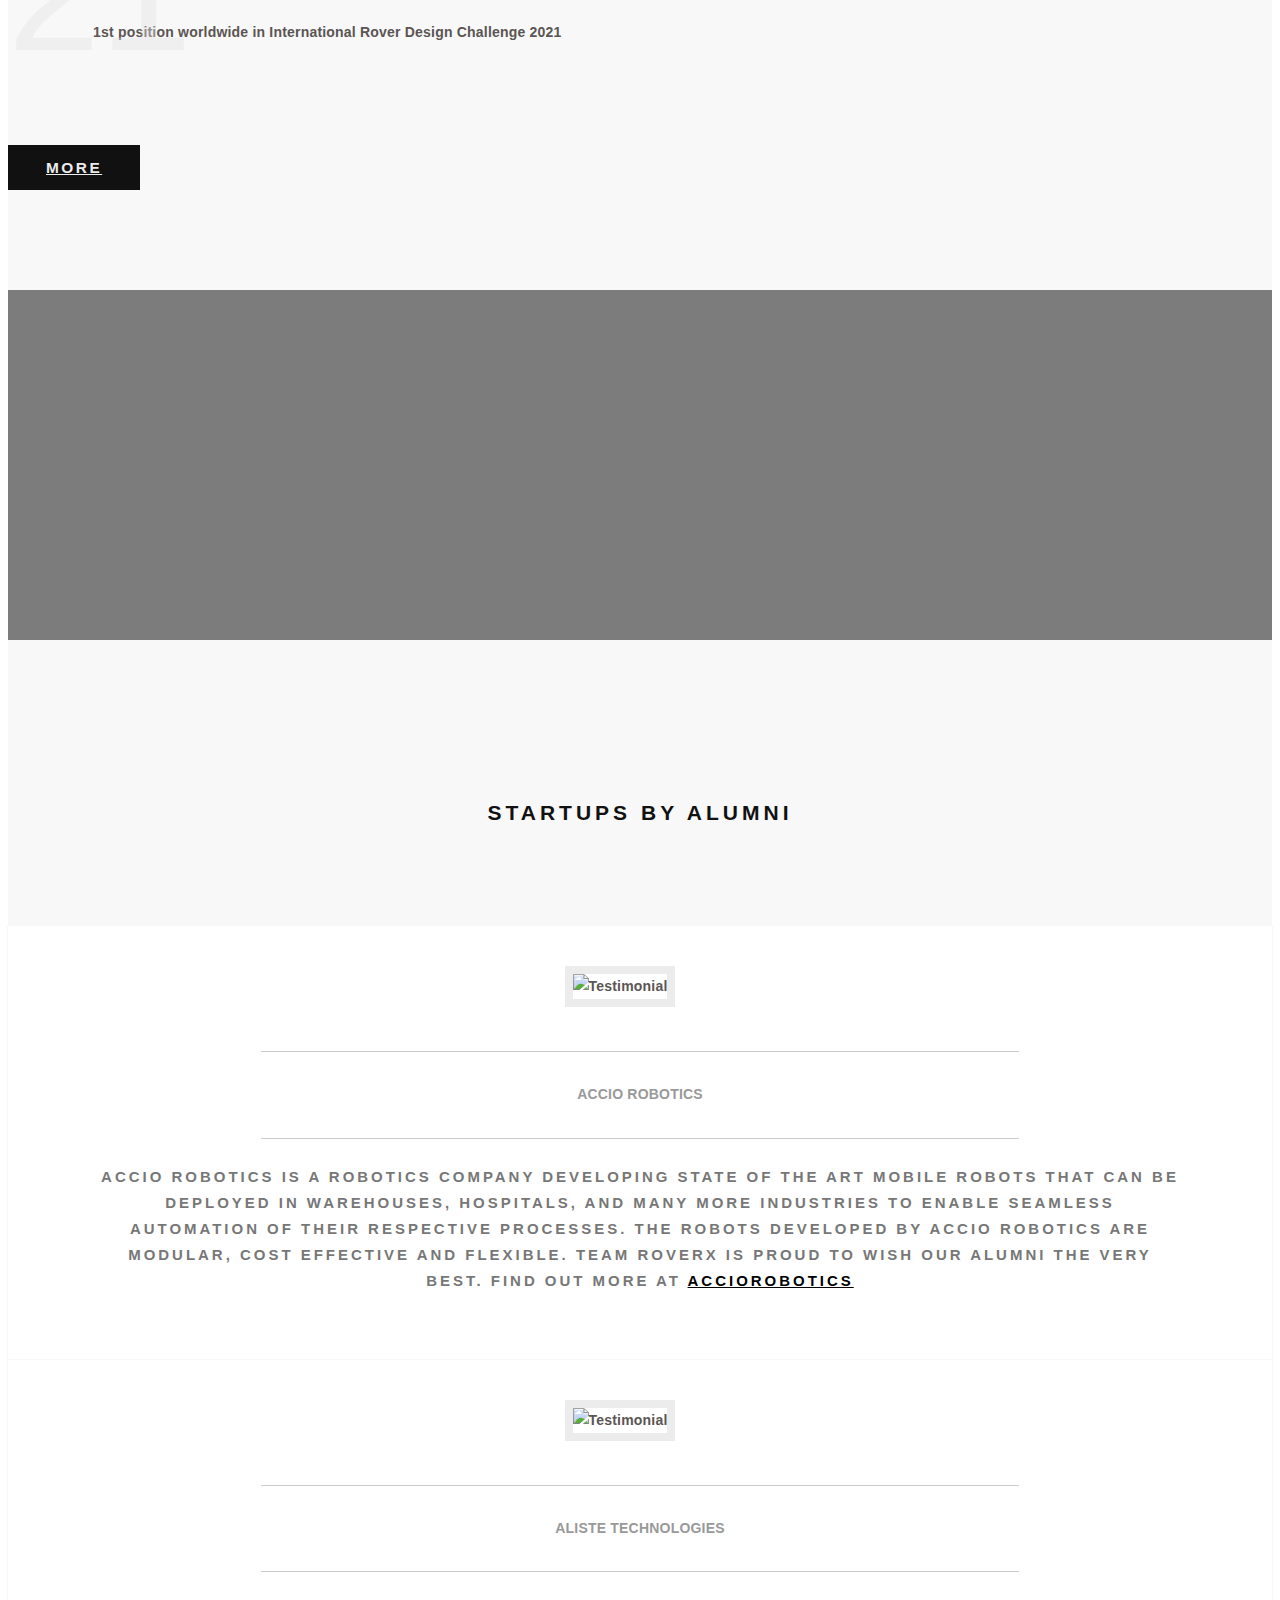
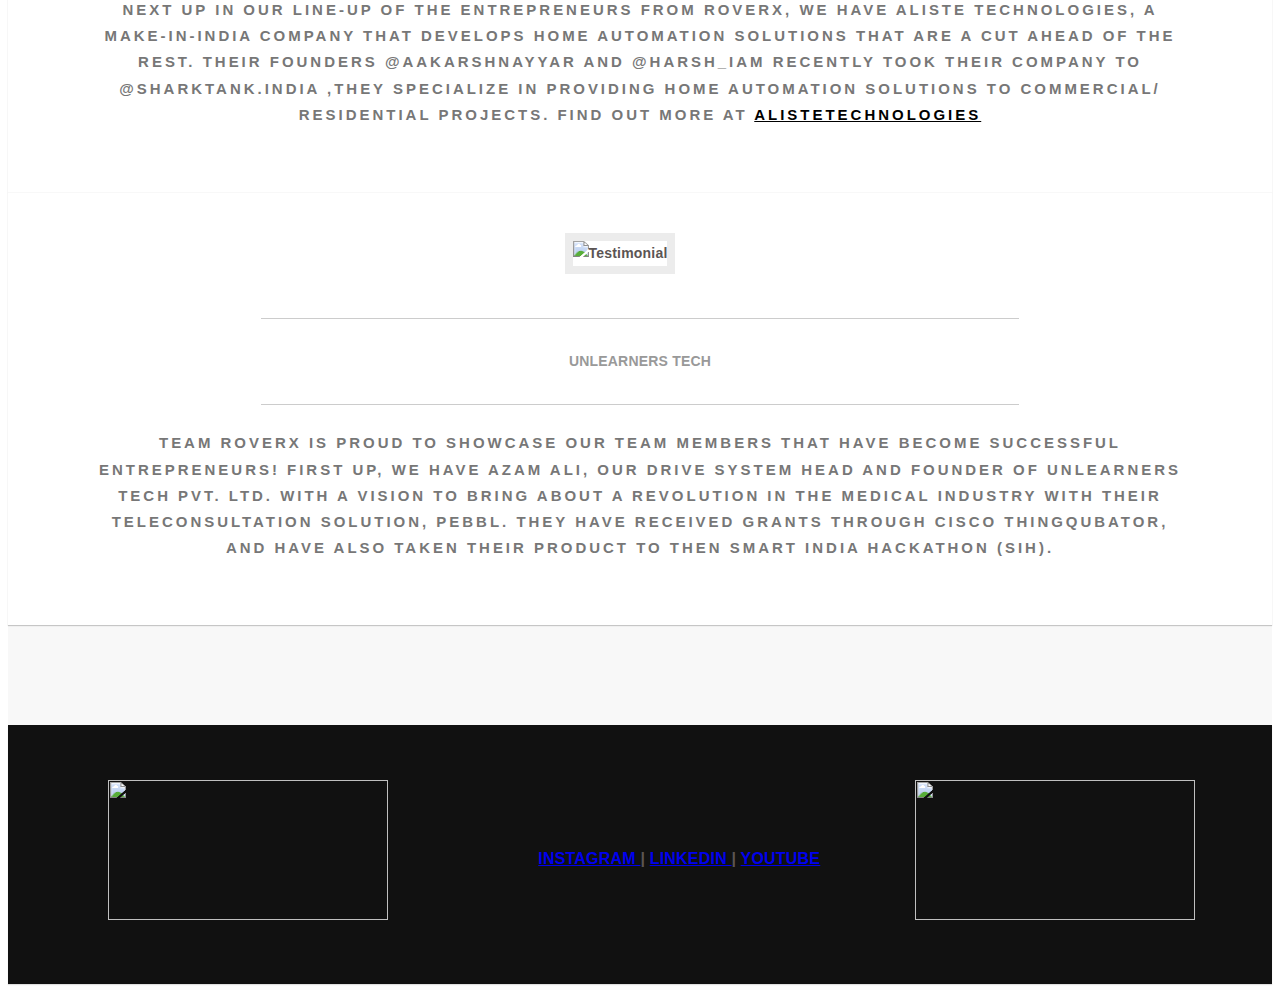
==== commit ff4c4d86: "Update index.html" ====
--- a/index.html
+++ b/index.html
@@ -53,6 +53,8 @@
 <li><a href=2021.html>2021</a></li>
 <li><a href=2020.html>2020</a></li>
 <li><a href=2019.html>2019</a></li>
+<li><a href=2018.html>2018</a></li>
+<li><a href=2017.html>2017</a></li>
 </ul>
 </li>
 <li><a href=Media.html>Media<span class=sr-only></span></a></li>
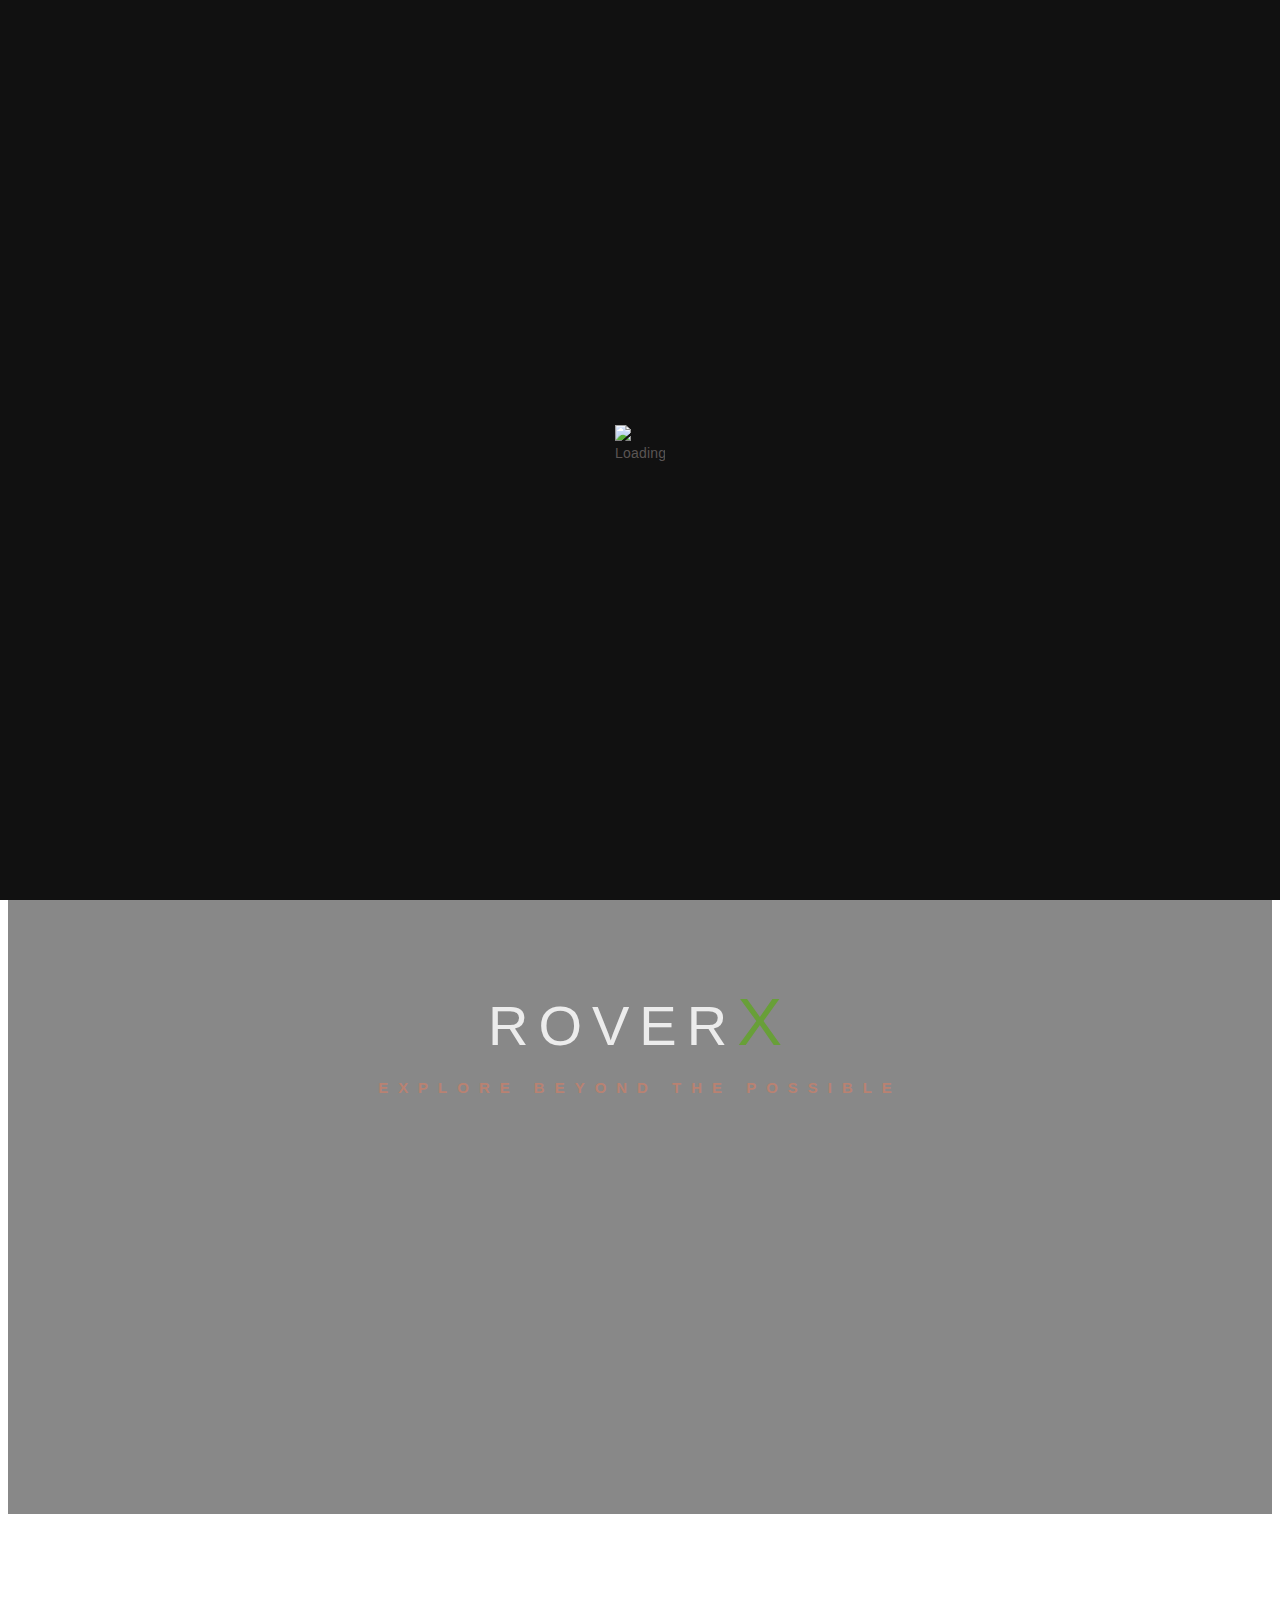
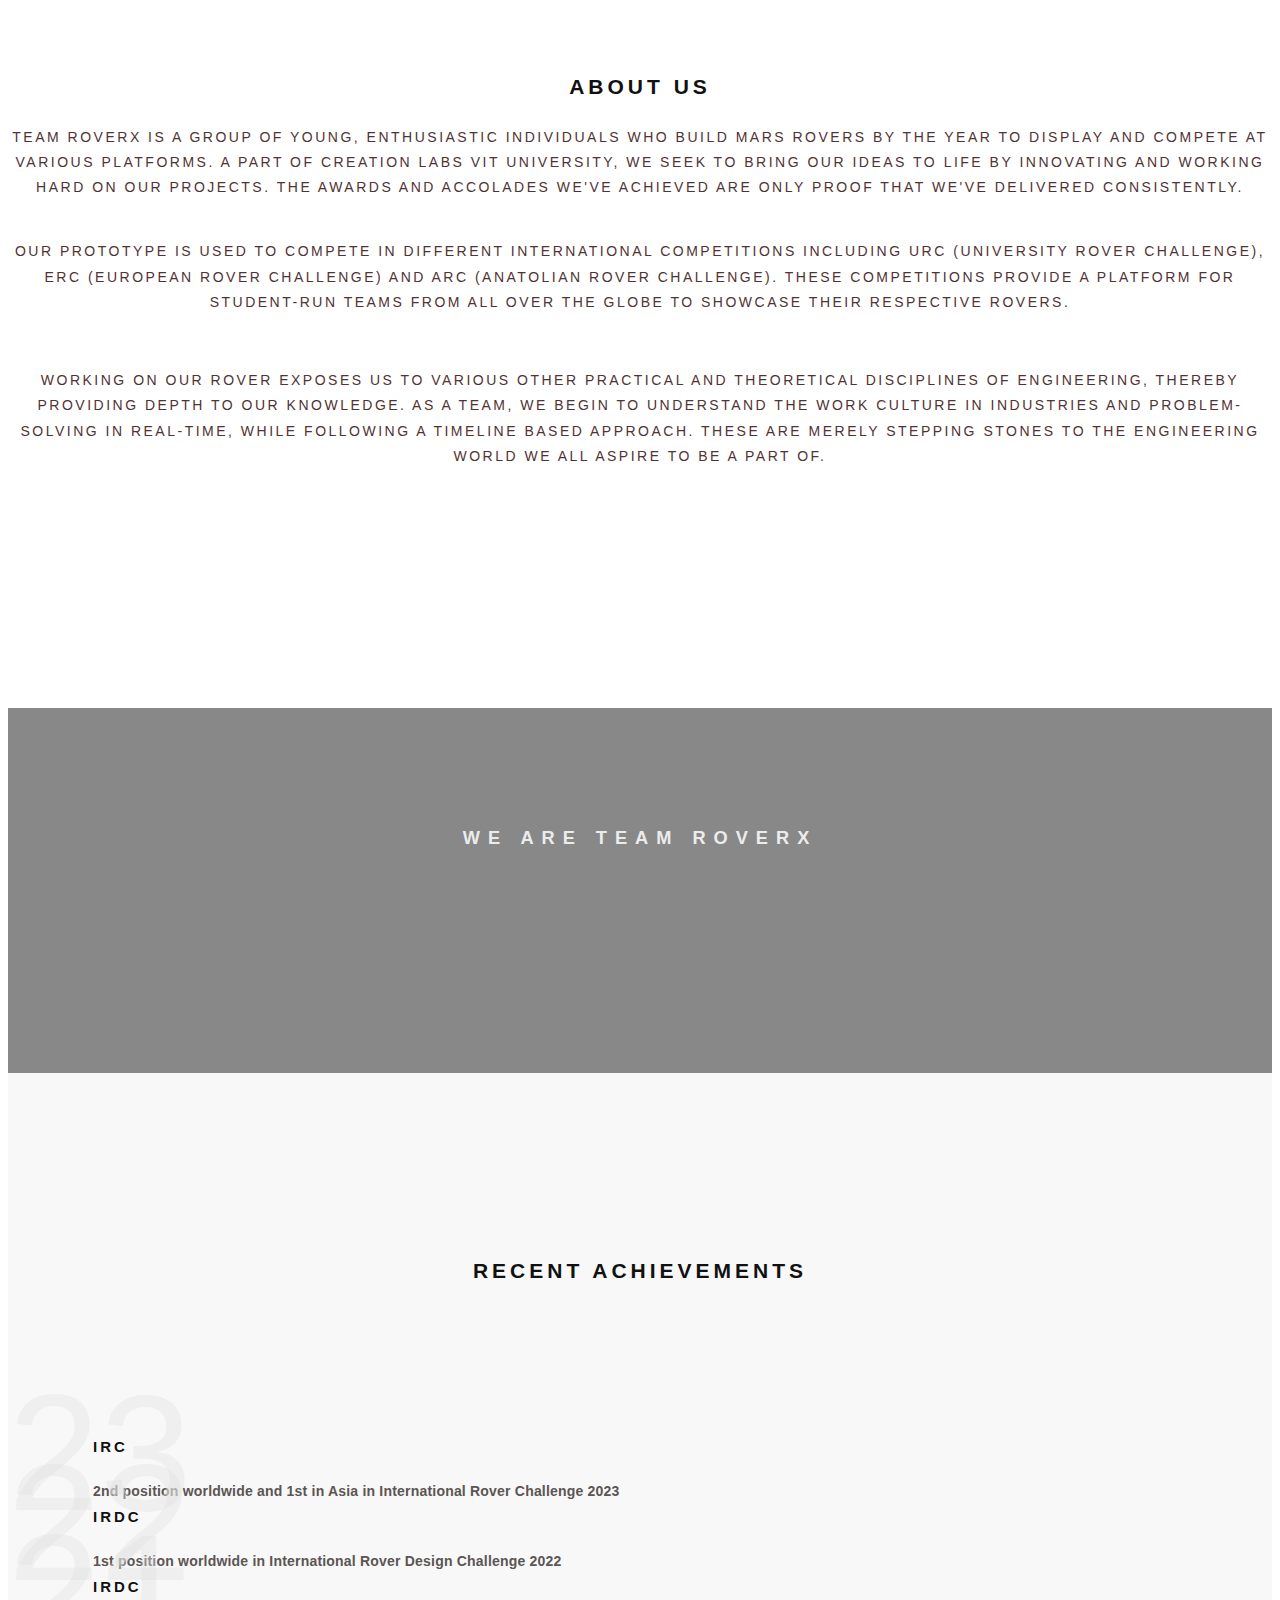
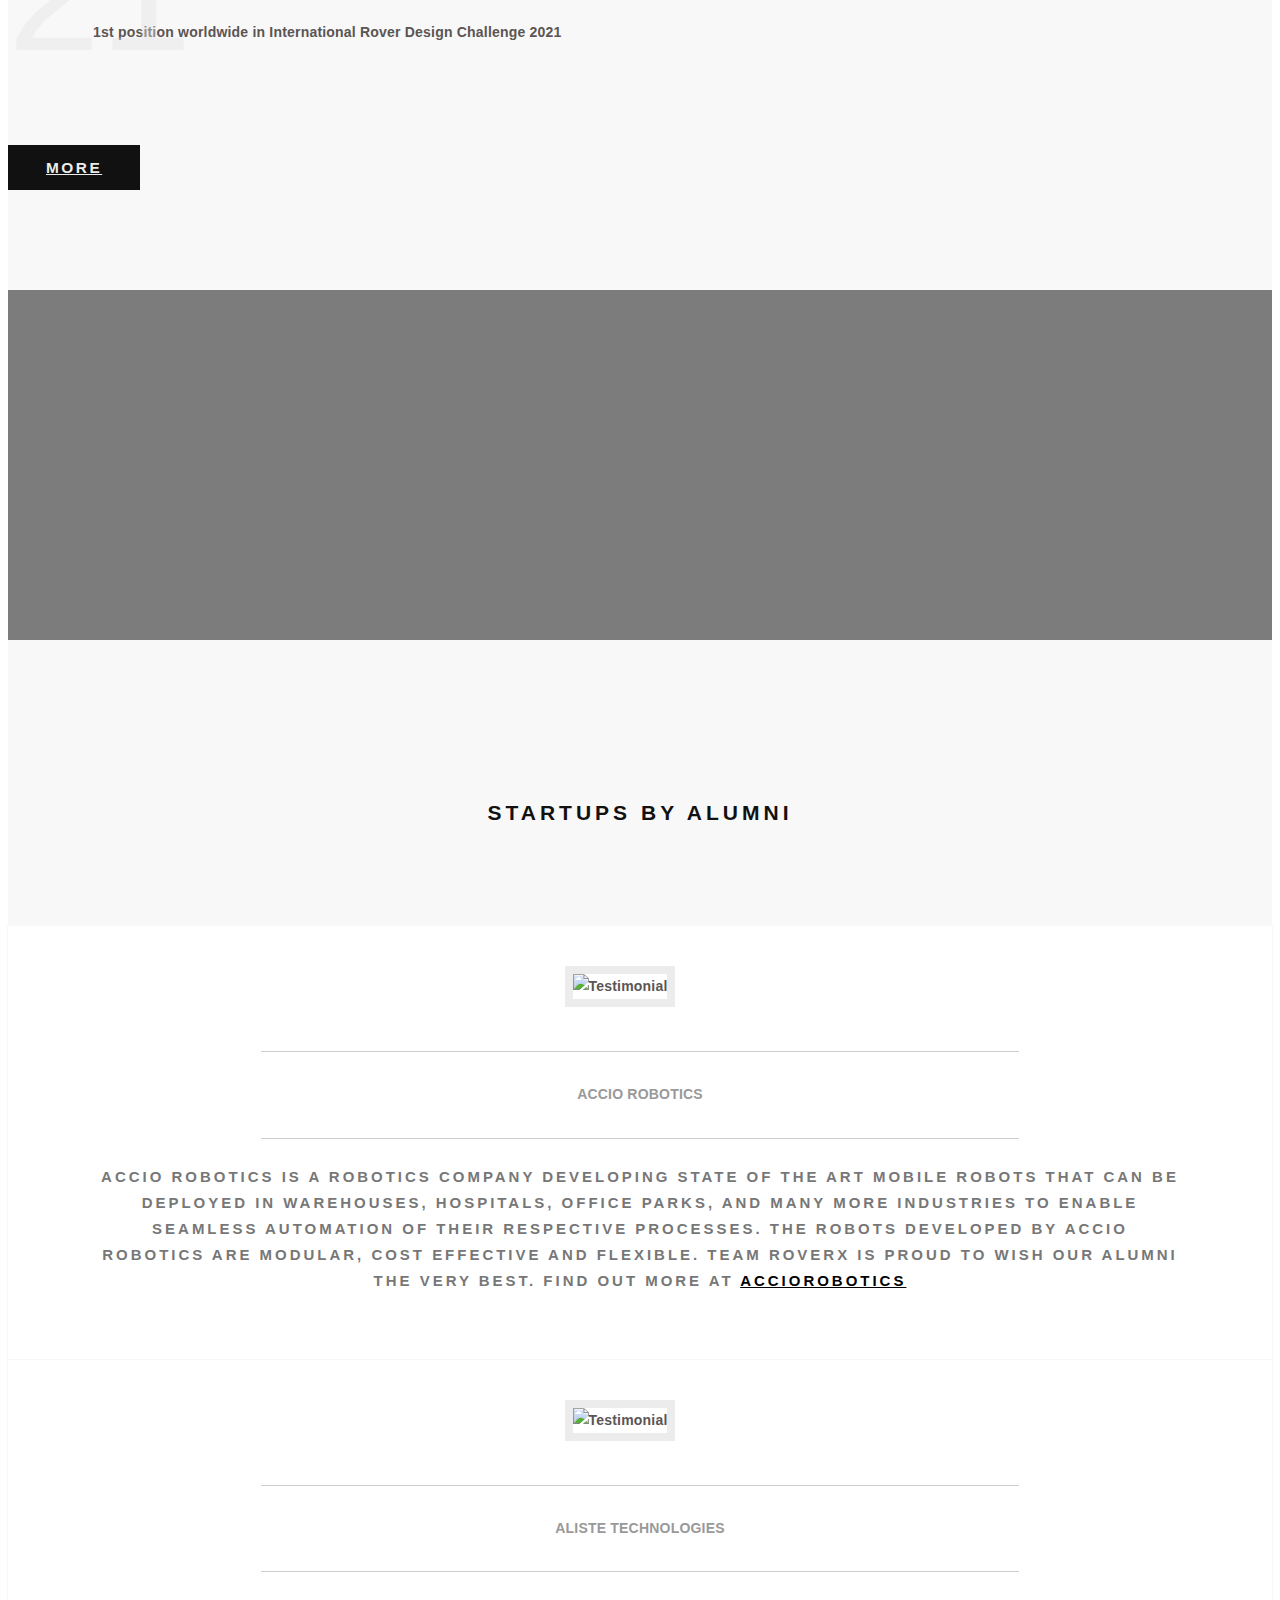
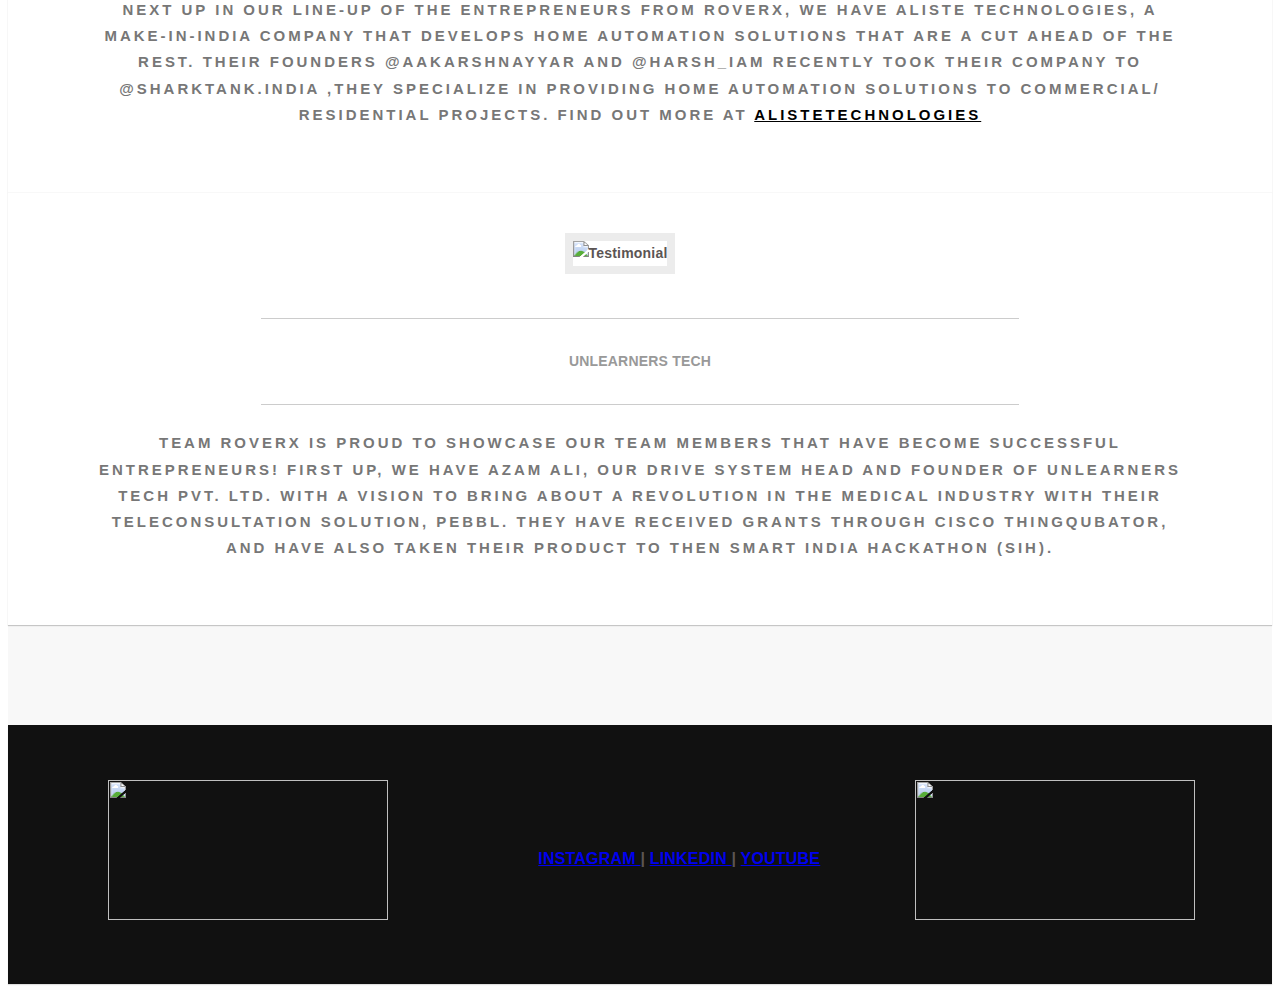
==== commit 2b63eb75: "Update index.html" ====
--- a/index.html
+++ b/index.html
@@ -150,7 +150,7 @@
 <blockquote>
 <p>ACCIO ROBOTICS</p>
 <footer>
-<cite>Accio Robotics is a robotics company developing state of the art mobile robots that can be deployed in warehouses, hospitals, and many more industries to enable seamless automation of their respective processes. The robots developed by Accio Robotics are modular, cost effective and flexible.
+<cite>Accio Robotics is a robotics company developing state of the art mobile robots that can be deployed in warehouses, hospitals, office parks, and many more industries to enable seamless automation of their respective processes. The robots developed by Accio Robotics are modular, cost effective and flexible.
 Team RoverX is proud to wish our alumni the very best.
 Find out more at <a href=https://acciorobotics.com/ style=color:black>acciorobotics</a></cite>
 </footer>
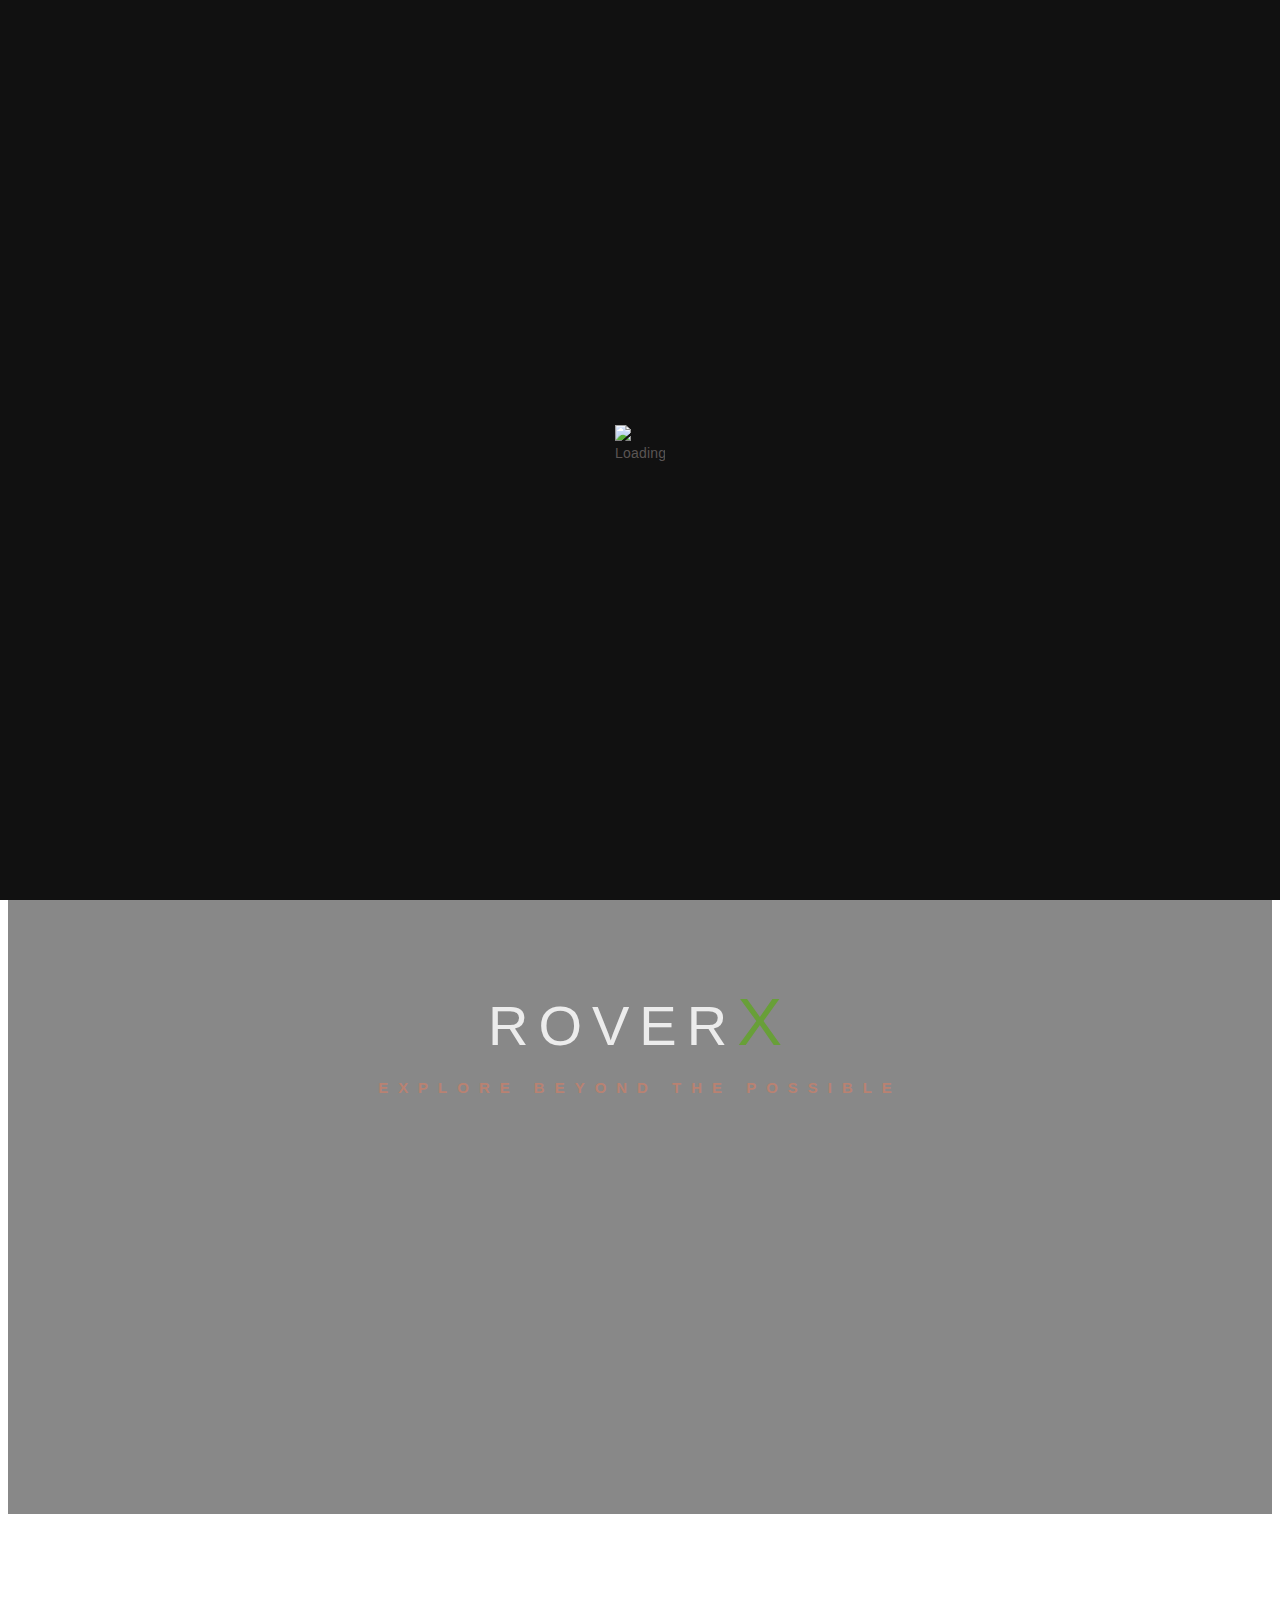
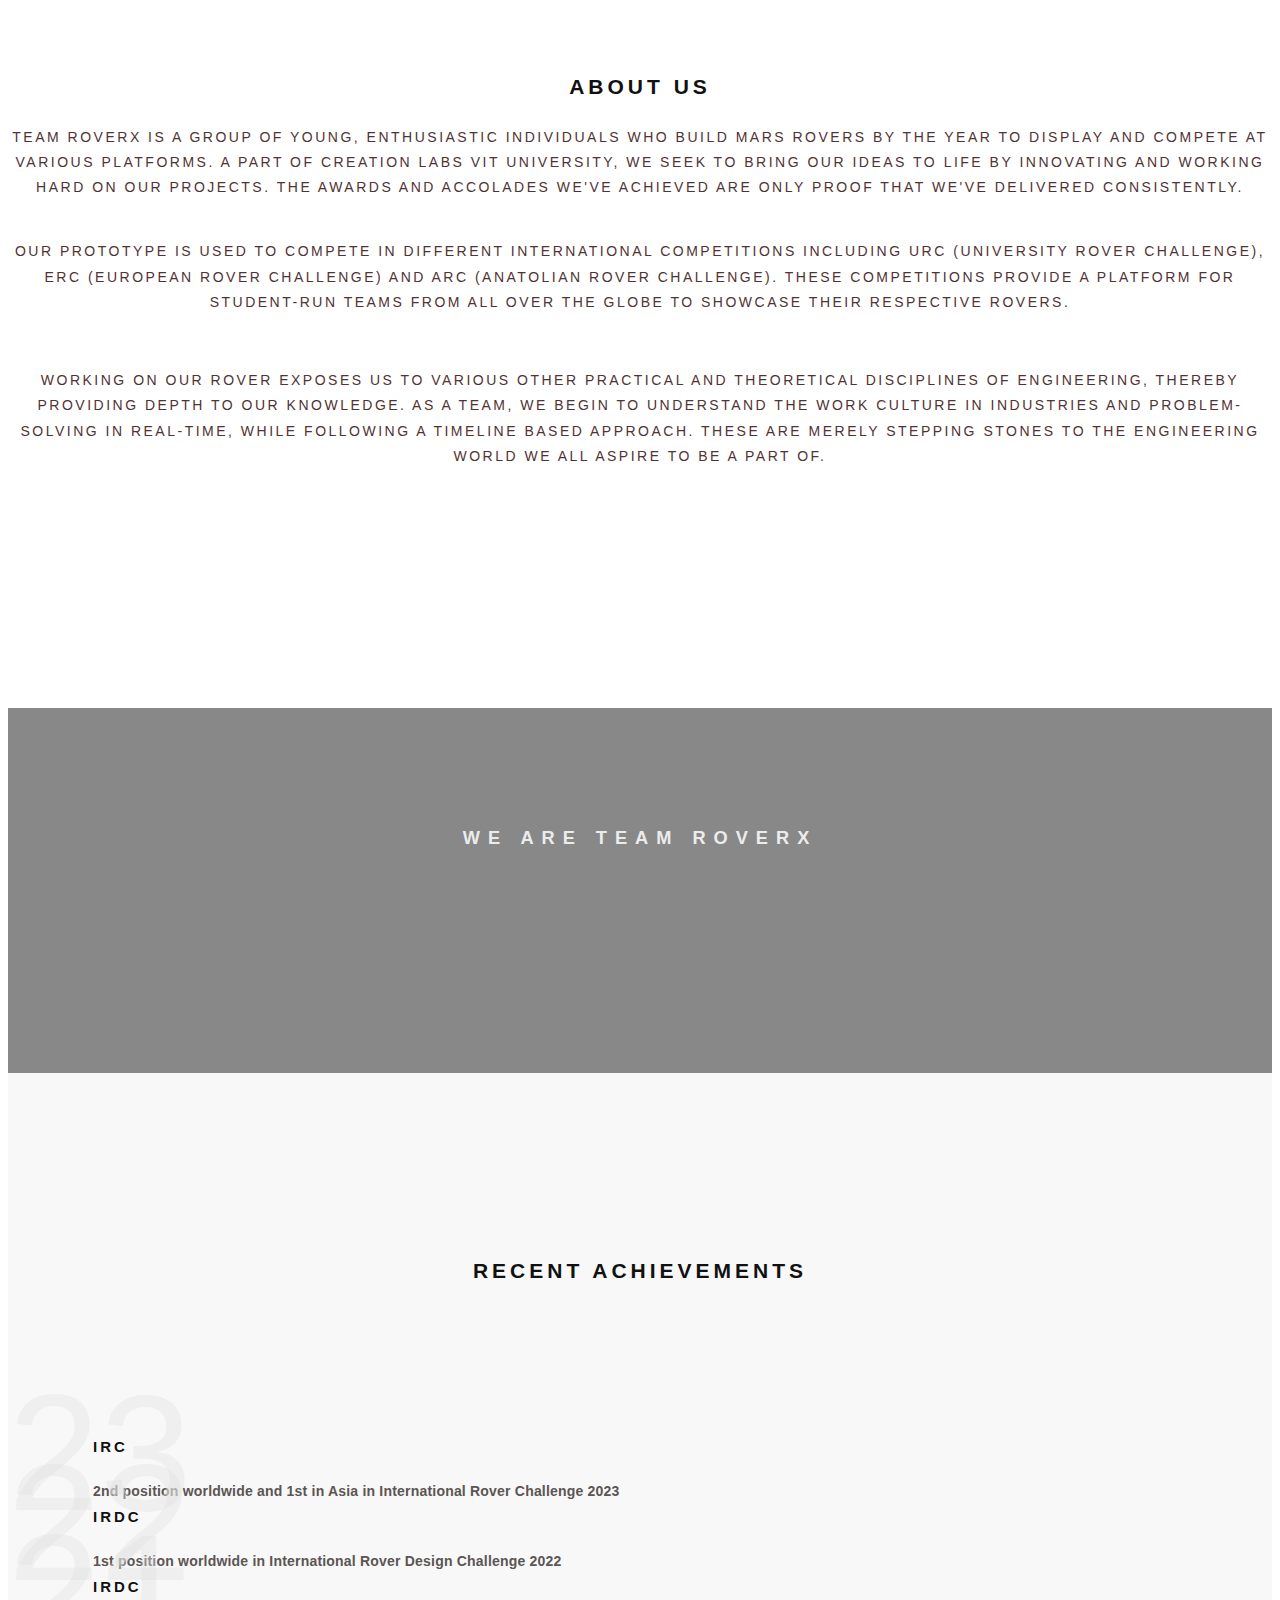
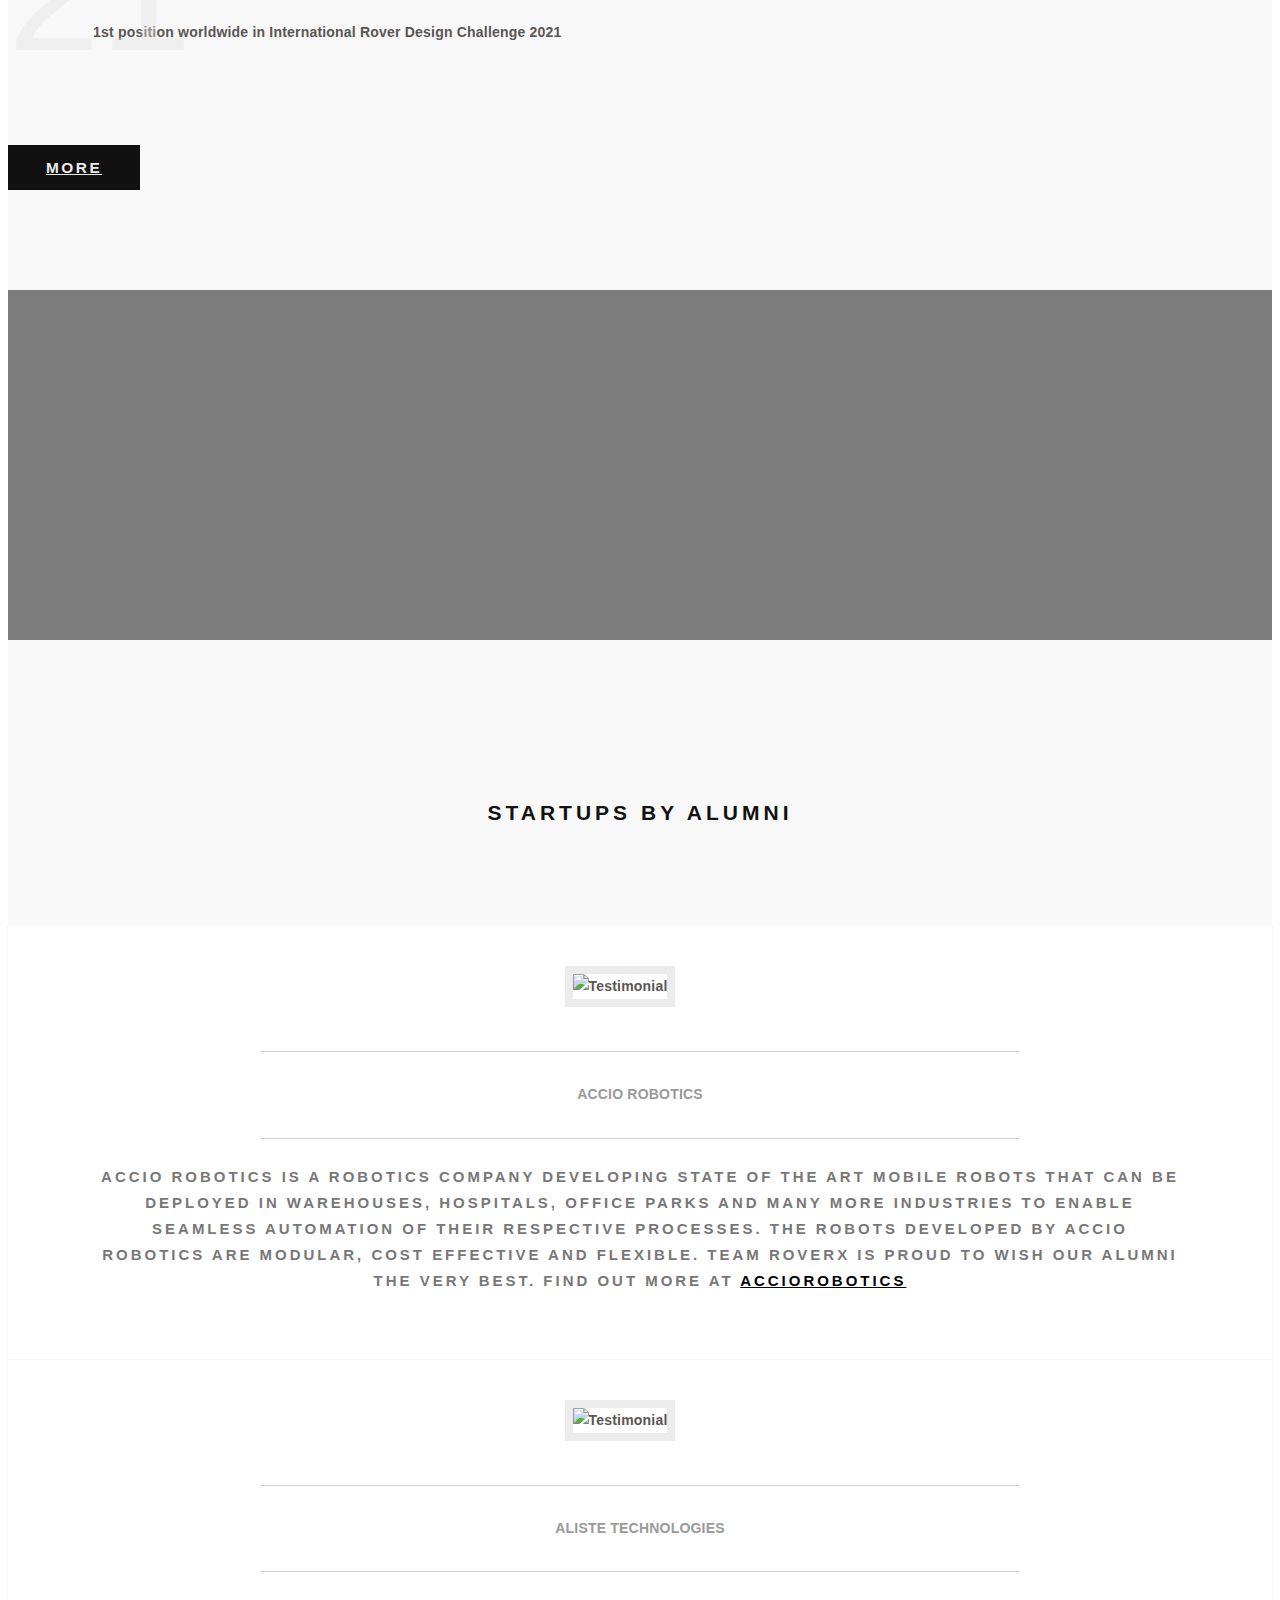
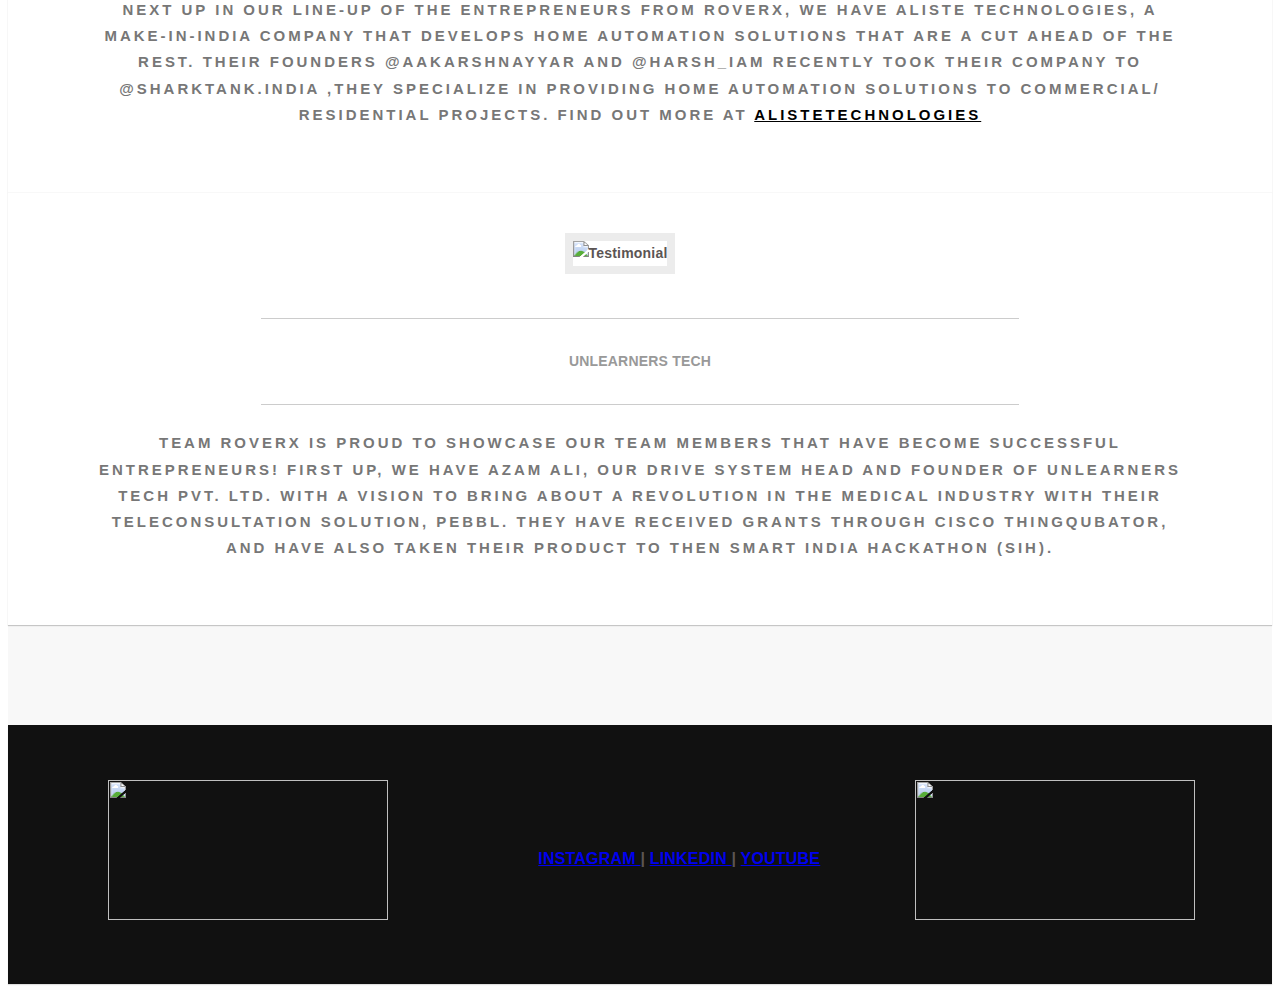
==== commit f165ea2c: "Update index.html" ====
--- a/index.html
+++ b/index.html
@@ -150,7 +150,7 @@
 <blockquote>
 <p>ACCIO ROBOTICS</p>
 <footer>
-<cite>Accio Robotics is a robotics company developing state of the art mobile robots that can be deployed in warehouses, hospitals, office parks, and many more industries to enable seamless automation of their respective processes. The robots developed by Accio Robotics are modular, cost effective and flexible.
+<cite>Accio Robotics is a robotics company developing state of the art mobile robots that can be deployed in warehouses, hospitals, office parks and many more industries to enable seamless automation of their respective processes. The robots developed by Accio Robotics are modular, cost effective and flexible.
 Team RoverX is proud to wish our alumni the very best.
 Find out more at <a href=https://acciorobotics.com/ style=color:black>acciorobotics</a></cite>
 </footer>
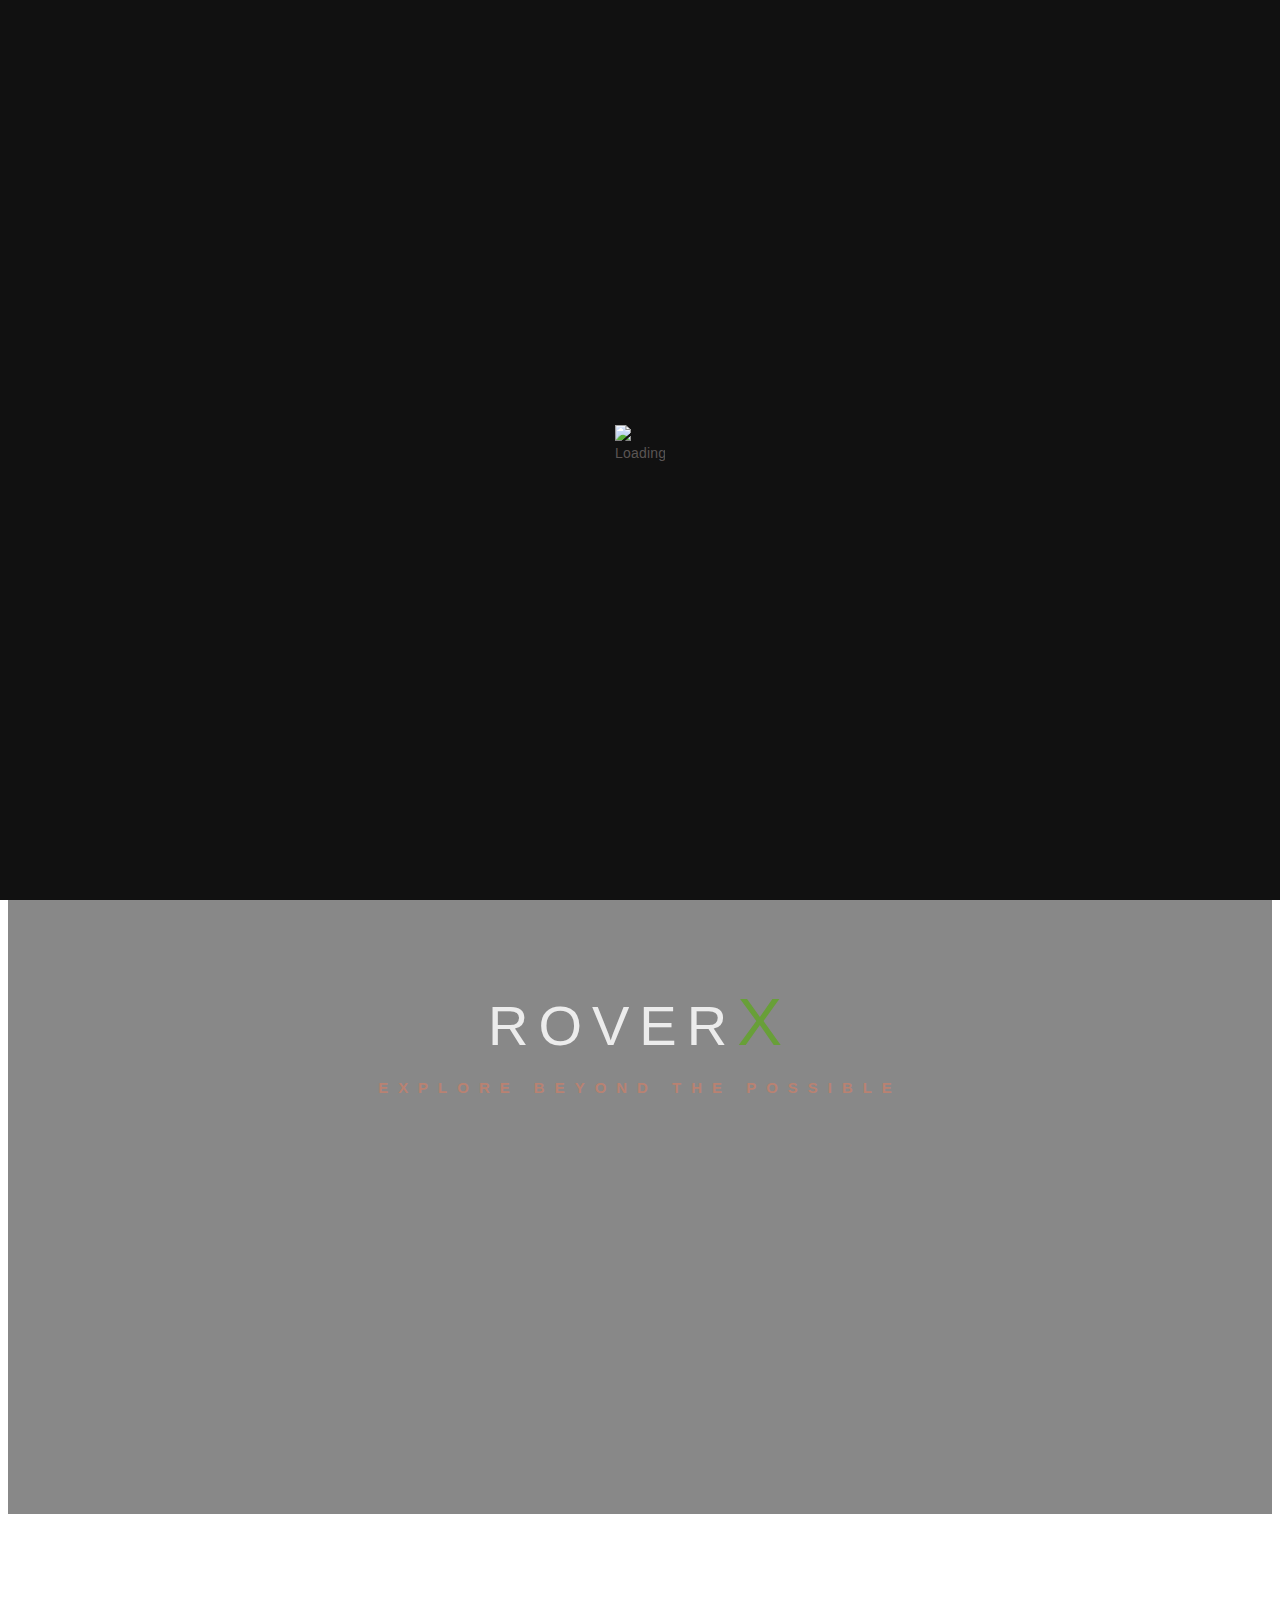
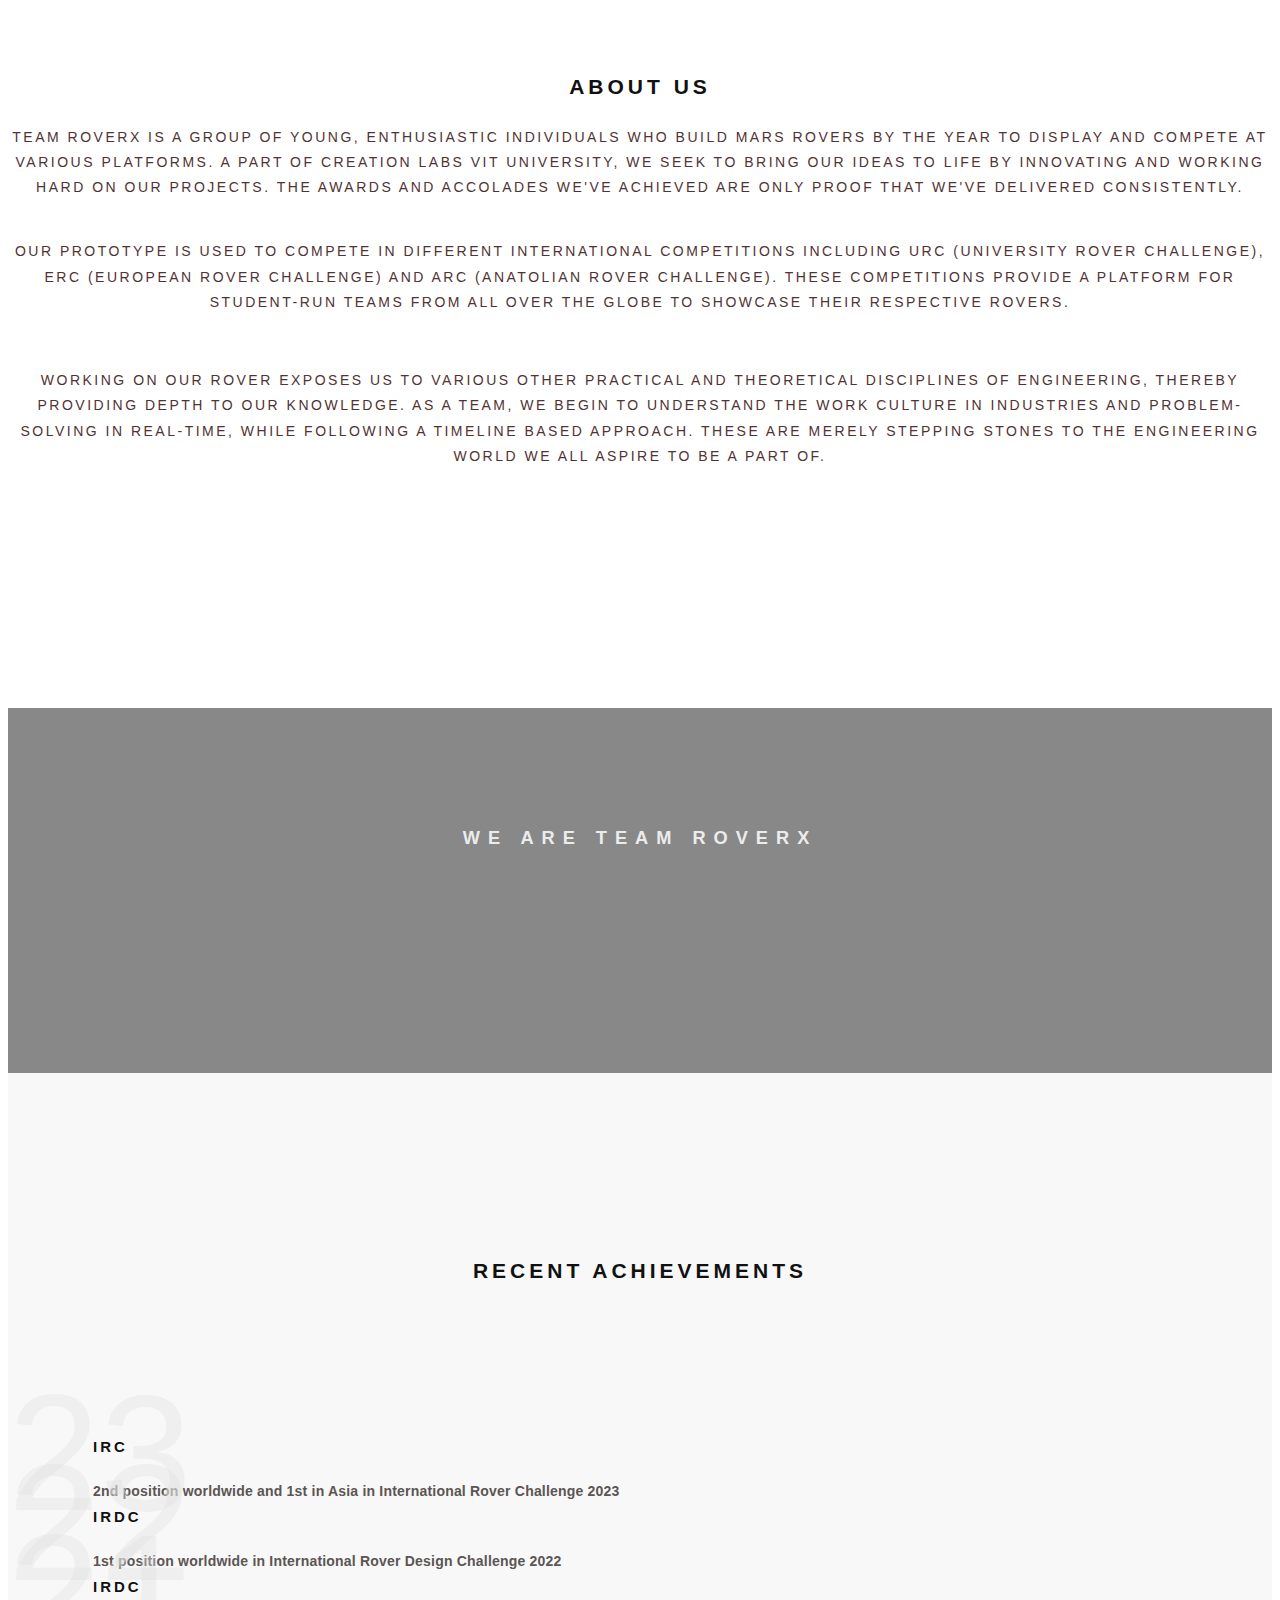
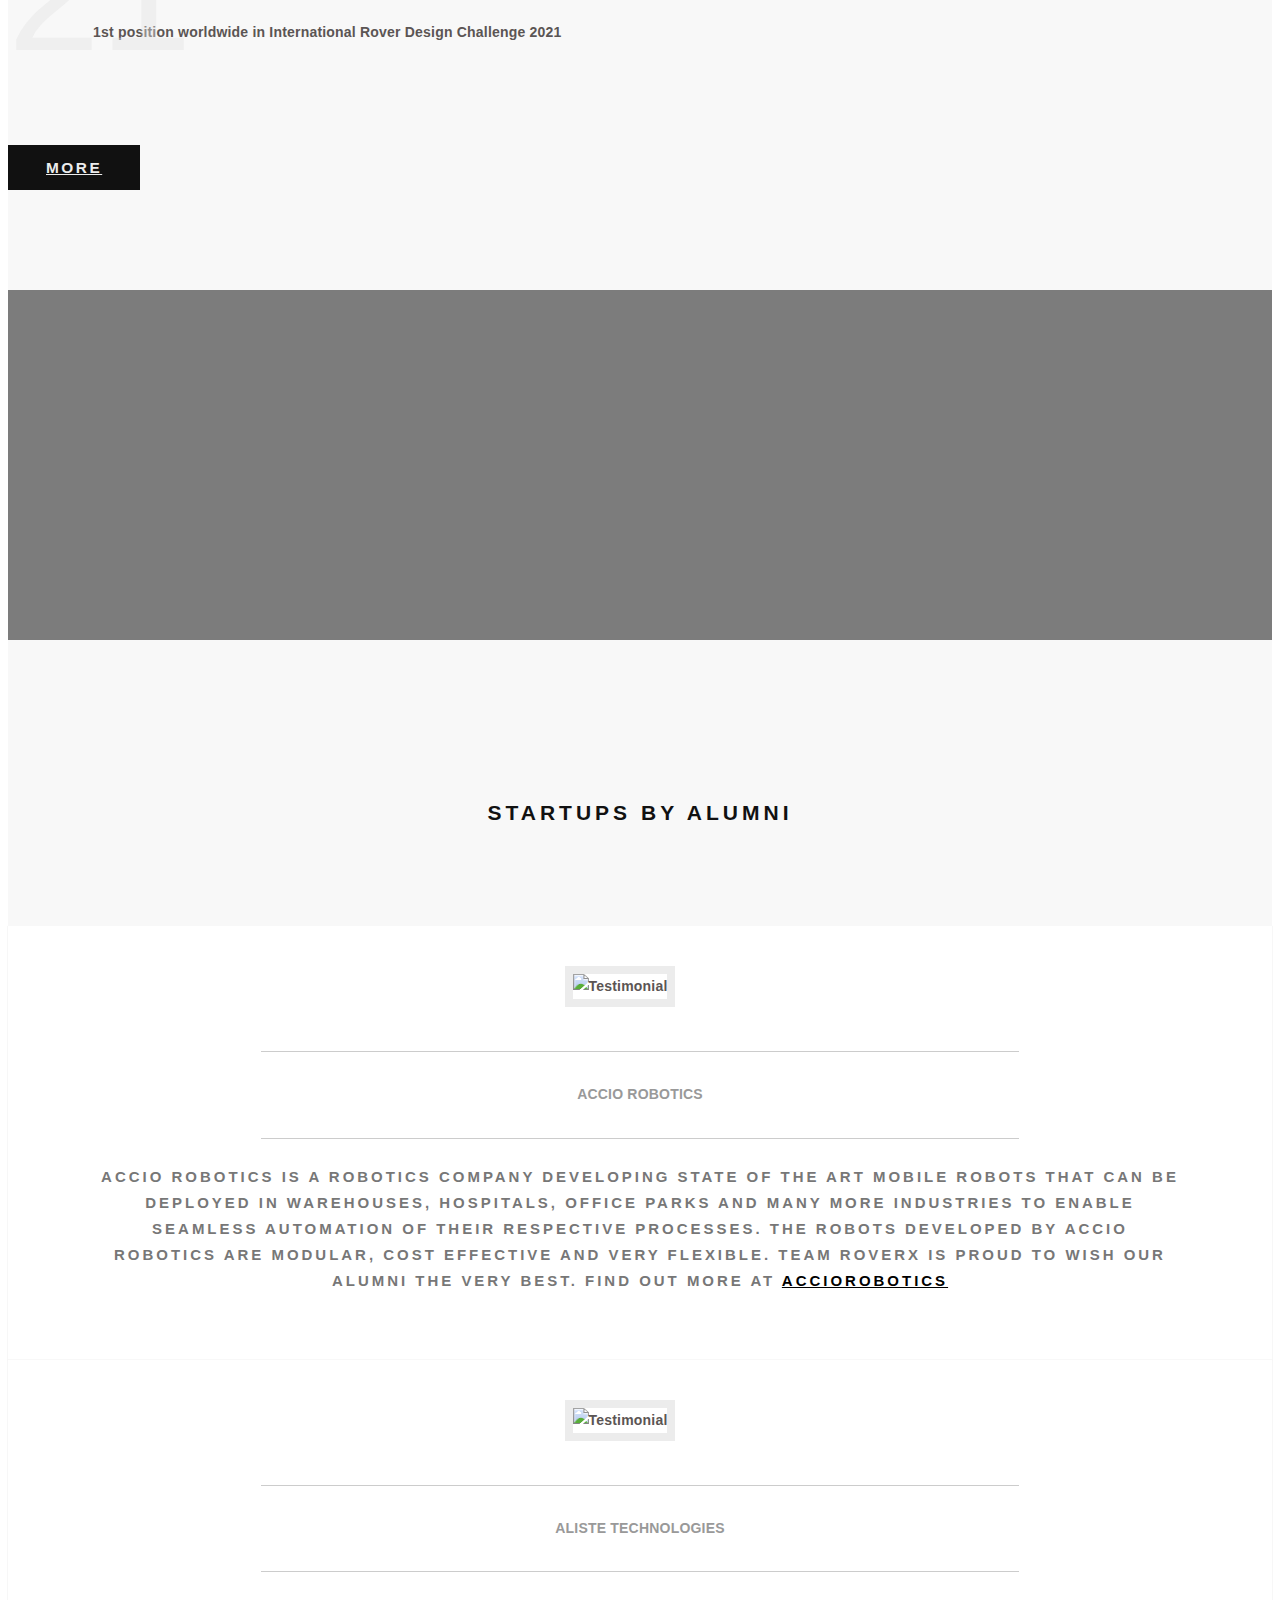
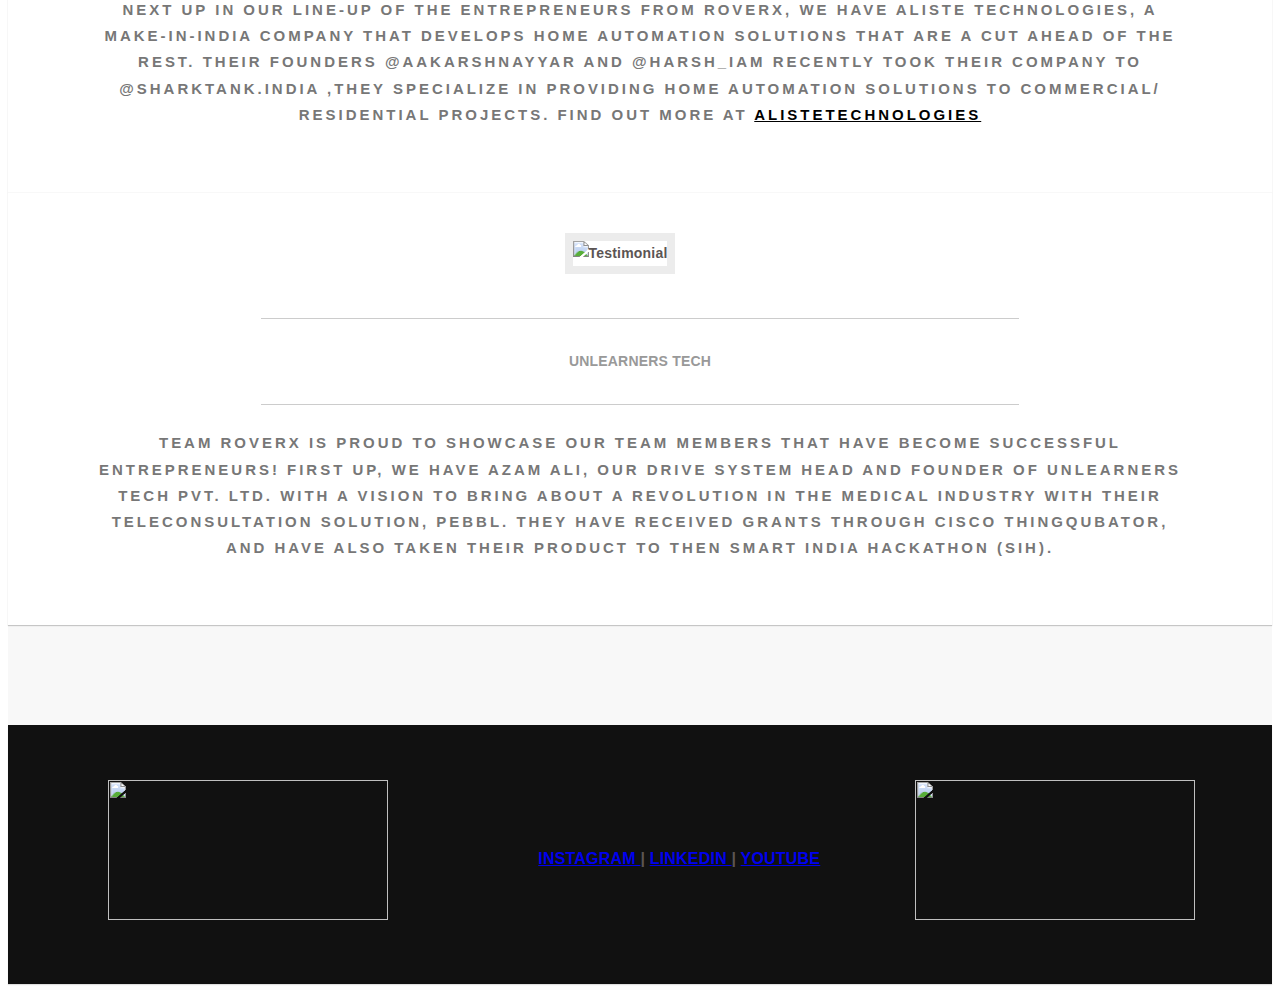
==== commit 5d257b1b: "Update index.html" ====
--- a/index.html
+++ b/index.html
@@ -150,7 +150,7 @@
 <blockquote>
 <p>ACCIO ROBOTICS</p>
 <footer>
-<cite>Accio Robotics is a robotics company developing state of the art mobile robots that can be deployed in warehouses, hospitals, office parks and many more industries to enable seamless automation of their respective processes. The robots developed by Accio Robotics are modular, cost effective and flexible.
+<cite>Accio Robotics is a robotics company developing state of the art mobile robots that can be deployed in warehouses, hospitals, office parks and many more industries to enable seamless automation of their respective processes. The robots developed by Accio Robotics are modular, cost effective and very flexible.
 Team RoverX is proud to wish our alumni the very best.
 Find out more at <a href=https://acciorobotics.com/ style=color:black>acciorobotics</a></cite>
 </footer>
